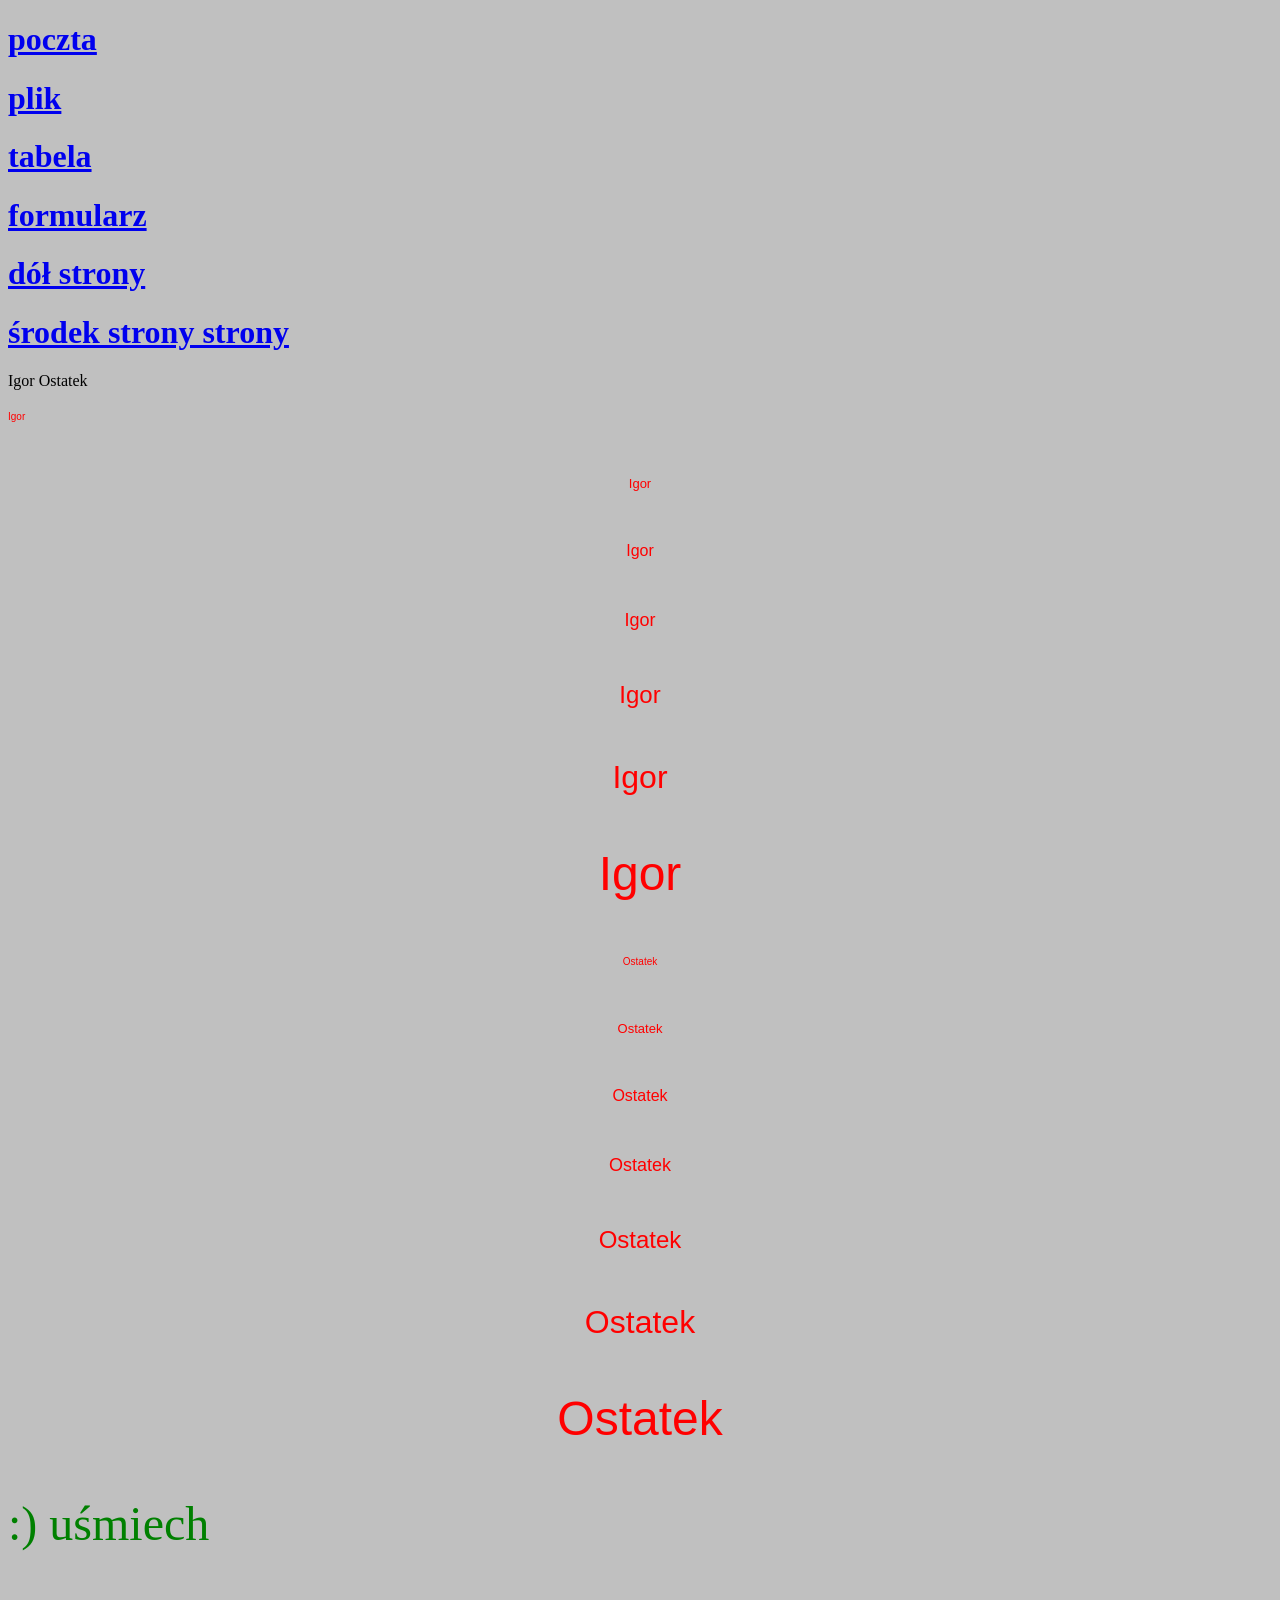
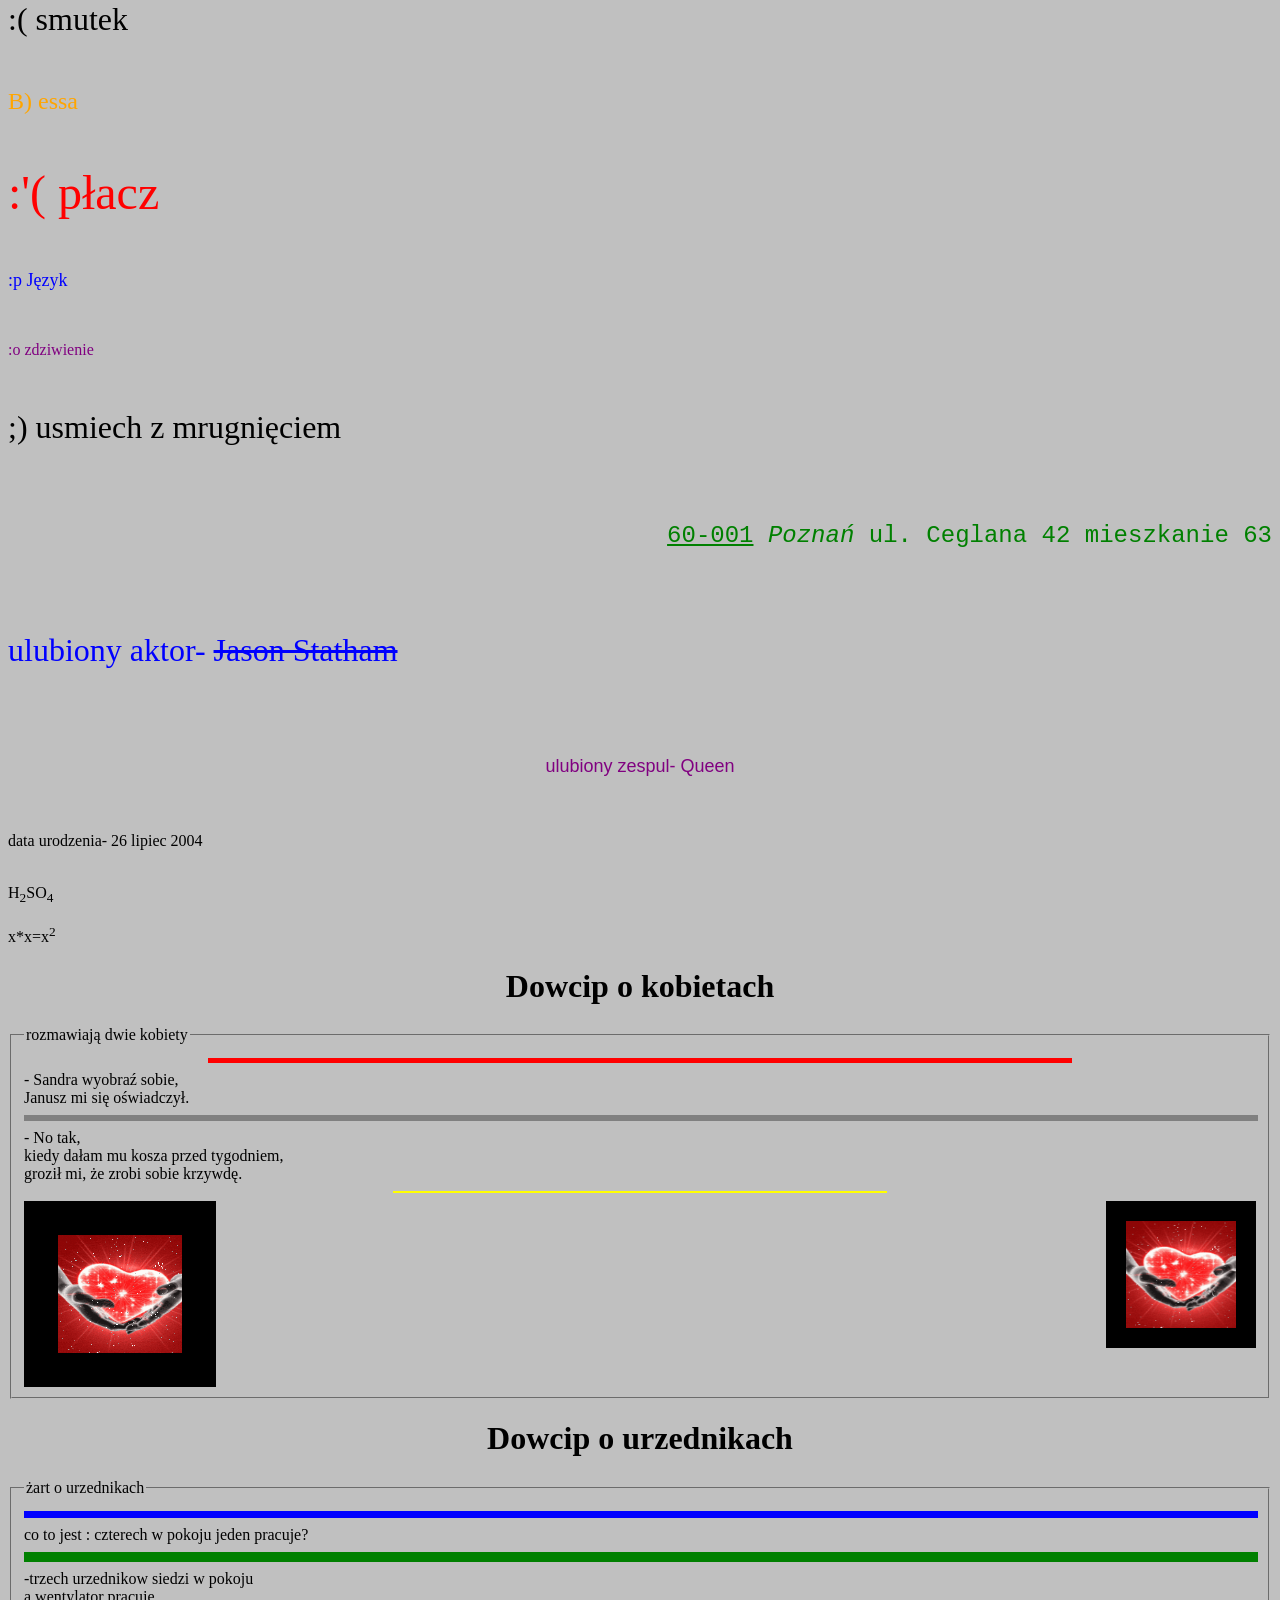
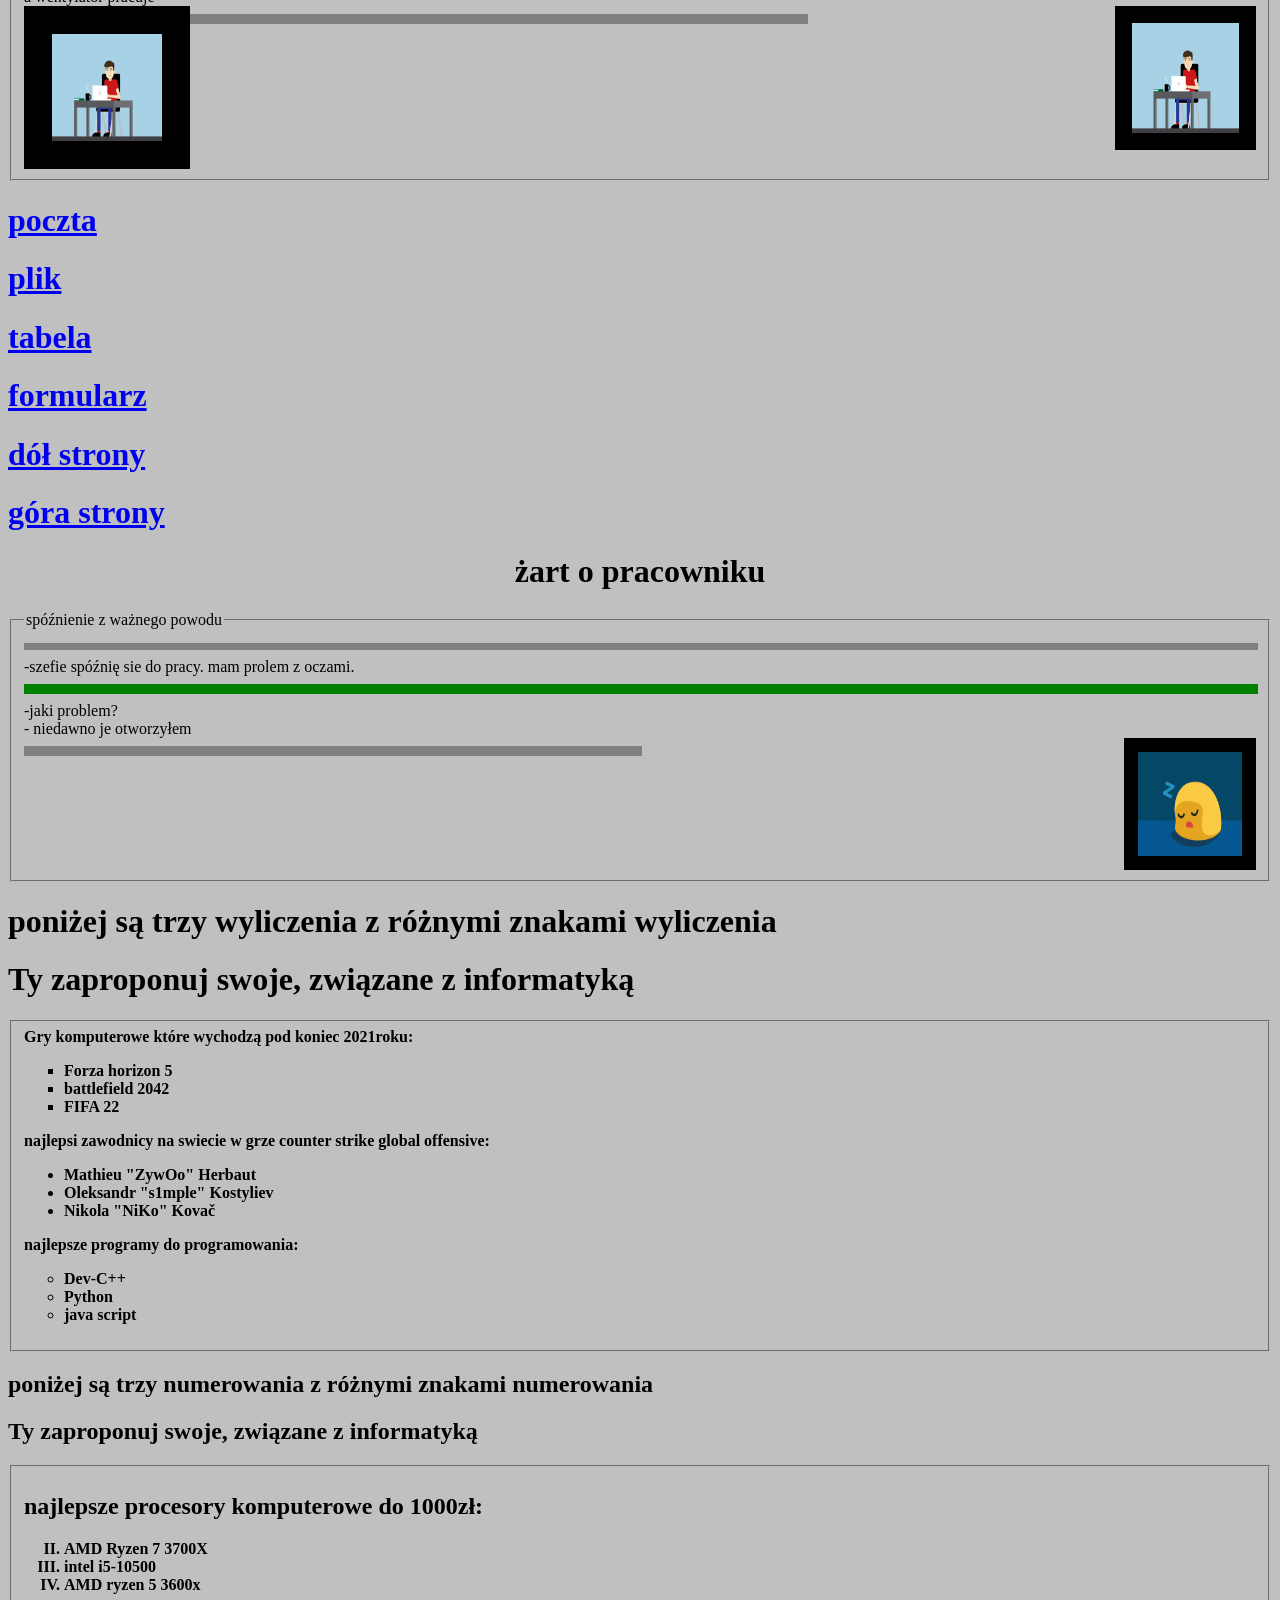
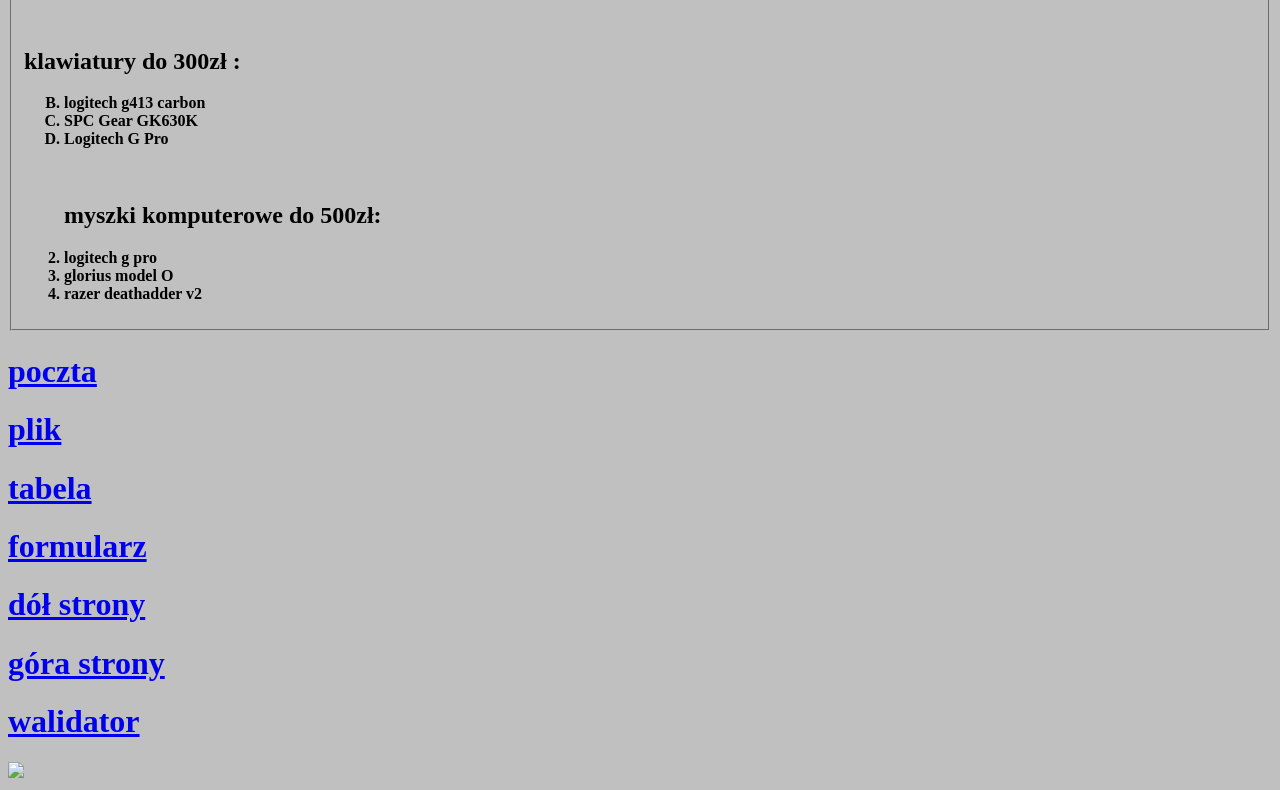
==== index.html @ 5c8c9cfa "Update index.html" ====
﻿<!DOCTYPE html>
	<html lang="pl-PL">
	<html>
		<head>
			<meta charset="utf-8">
			<title> Igor 	</title>
		</head>
	<body>
  <A NAME="góra_strony"></A>
		<h1><A HREF="pocztaostatek.html">poczta</h1>
		<h1><A HREF="plikostatek.html">plik</A></h1>
		<h1><A HREF="tabelaostatek.html">tabela</A></h1>
		<h1><A HREF="formularz ostatek.html">formularz</A></h1>
		<h1><A HREF="#dół_strony">dół strony</A></h1>
		<h1><A HREF="#środek_strony">środek strony strony</A></h1>
              
Igor Ostatek
<p align="middle "> <font color="red" size="1" face="Arial"> Igor    </font> </p> <br>
<p align="middle"> <font color="red" size="2" face="Arial"> Igor    </font> </p> <br>
<p align="middle"> <font color="red" size="3" face="Arial"> Igor    </font> </p> <br>
<p align="middle"> <font color="red" size="4" face="Arial"> Igor    </font> </p> <br>
<p align="middle"> <font color="red" size="5" face="Arial"> Igor    </font> </p> <br>
<p align="middle"> <font color="red" size="6" face="Arial"> Igor    </font> </p> <br>
<p align="middle"> <font color="red" size="7" face="Arial"> Igor    </font> </p> <br> 
<p align="middle"> <font color="red" size="1" face="Arial"> Ostatek  </font> </p> <br>
<p align="middle"> <font color="red" size="2" face="Arial"> Ostatek  </font> </p> <br>
<p align="middle"> <font color="red" size="3" face="Arial"> Ostatek  </font> </p> <br>
<p align="middle"> <font color="red" size="4" face="Arial"> Ostatek  </font> </p> <br>
<p align="middle"> <font color="red" size="5" face="Arial"> Ostatek  </font> </p> <br>
<p align="middle"> <font color="red" size="6" face="Arial"> Ostatek  </font> </p> <br>
<p align="middle"> <font color="red" size="7" face="Arial"> Ostatek  </font> </p> <br>
<p align="left"> <font color="green" size="7" face="Verdana"> :) uśmiech  </font> </p> <br>
<p align="left"> <font color="black" size="6" face="Courier New',"> :( smutek  </font> </p> <br>
<p align="left"> <font color="Orange" size="5" face="Bodoni MT Black"> B) essa   </font> </p> <br>
<p align="left"> <font color="red" size="7" face="Arnprior"> :'( płacz  </font> </p> <br>
<p align="left"> <font color="blue" size="4" face="Verdana"> :p Język  </font> </p> <br>
<p align="left"> <font color="purple" size="3" face="Arnprior"> :o zdziwienie   </font> </p> <br>
<p align="left"> <font color="black" size="6" face="Verdana"> ;) usmiech z  mrugnięciem    </font> </p> <br>

<br>
             <font size="5" color="green" face="Courier New"> <p align="right"><u> 60-001</u><i> Poznań</i>  ul. Ceglana 42  mieszkanie 63 </p> <br></font>
             <font color="blue" size="6" face="Verdana"> <p align="left">ulubiony aktor- <strike> Jason Statham </strike> </p><br></font>
             <font color="purple" size="4" face="Arial"><center><p>ulubiony zespul- Queen </p></center><br></font>
             <p align="left">data urodzenia- 26 lipiec 2004 </p><br>

             H<sub>2</sub>SO<sub>4</sub>
             <br><br>
             x*x=x<sup>2</sup>
<h1 ALIGN=middle >Dowcip o kobietach</h1>
<FIELDSET>
	<LEGEND>rozmawiają dwie kobiety</LEGEND>
	<HR SIZE=5 WIDTH=70% ALIGN=CENTER color=red>
	- Sandra wyobraź sobie,<br>
	Janusz mi się oświadczył. <br>
	<HR SIZE=6 WIDTH=100% ALIGN=CENTER NOSHADE>

	- No tak, <br>
	kiedy dałam mu kosza przed tygodniem, <br>	
	groził mi, że zrobi sobie krzywdę.<br>
	<HR SIZE=2 WIDTH=40% ALIGN=CENTER color=yellow>
	<IMG SRC="milosc-ruchomy-obrazek-0118.gif" ALIGN=left BORDER=34 WIDTH=124 HEIGHT=118 ALT="grafika-ostatek"> 
	<IMG SRC="milosc-ruchomy-obrazek-0118.gif" ALIGN=right BORDER=20 WIDTH=110 HEIGHT=107 ALT="grafika2-ostatek">
</FIELDSET>
     <body bgcolor="silver"></body>

<h1 ALIGN=middle >Dowcip o urzednikach </h1>
	<FIELDSET>
	<LEGEND>żart o urzednikach </LEGEND>
	<HR SIZE=7 WIDTH=100% ALIGN=right color=blue>
	 co to jest : czterech w pokoju jeden pracuje? <br>
	<HR SIZE=10 WIDTH=100% ALIGN=CENTER color=green>

	-trzech urzednikow siedzi w pokoju <br>
	a wentylator pracuje  <br>	
	<IMG SRC="QDyD.gif" ALIGN=left BORDER=28 WIDTH=110 HEIGHT=107 ALT="grafika3-ostatek"> 
	<IMG SRC="QDyD.gif" ALIGN=right BORDER=17 WIDTH=107 HEIGHT=110 ALT="grafika4-ostatek">
	<HR SIZE=10 WIDTH=50% ALIGN=left NOSHADE>
</FIELDSET>
<A NAME="środek_strony"></A>
		<h1><A HREF="pocztaostatek.html">poczta</h1>
		<h1><A HREF="plikostatek.html">plik</A></h1>
		<h1><A HREF="tabelaostatek.html">tabela</A></h1>
		<h1><A HREF="formularz ostatek.html">formularz</A></h1>
		<h1><A HREF="#dół_strony">dół strony</A></h1>
		<h1><A HREF="#góra_strony">góra strony</A></h1>
<h1 ALIGN=middle >żart o pracowniku  </h1>
	<FIELDSET>
	<LEGEND>spóźnienie z ważnego powodu </LEGEND>

	<HR SIZE=7 WIDTH=100% ALIGN=right color=grey>

	 -szefie spóźnię sie do pracy. mam prolem z oczami.<br>

	<HR SIZE=10 WIDTH=100% ALIGN=CENTER color=green>
	-jaki problem?</br>
	- niedawno je otworzyłem  <br>
		<IMG SRC="29e5ead4f680e0bcc0ea7c09c6f89841.gif" ALIGN=right BORDER=14 WIDTH=104 HEIGHT=104 ALT="grafika5-ostatek"> 
		
	
	<HR SIZE=10 WIDTH=50% ALIGN=left NOSHADE>
</FIELDSET>
     <body bgcolor="blue"></body>
	 
	 <h1> poniżej są trzy wyliczenia z różnymi znakami wyliczenia</h1>
<h1> Ty zaproponuj swoje, związane z informatyką</h1>
	<FIELDSET>
	<b>Gry komputerowe które wychodzą pod koniec 2021roku:<b>
	<ul type=square>
	<li>Forza horizon 5 
	<li>battlefield 2042
	<li>FIFA 22
	</ul>
	<b>najlepsi zawodnicy na swiecie w grze counter strike global offensive:<b>
	<ul type=disc>
	<li>Mathieu "ZywOo" Herbaut 
	<li>Oleksandr "s1mple" Kostyliev 
	<li>Nikola "NiKo" Kovač
	</ul>
	<b>najlepsze programy do programowania:</b>
	<ul type=circle>
	<li>Dev-C++</li>
	<li>Python</li>
	<li>java script</li>
	</ul>
	</FIELDSET>
	<h2> poniżej są trzy numerowania z różnymi znakami numerowania</h2>
	<h2> Ty zaproponuj swoje, związane z informatyką</h2>
	<FIELDSET>
        <h2>najlepsze procesory komputerowe do 1000zł:</h2>
	<OL TYPE=I START=2> 
	<LI>AMD Ryzen 7 3700X
	<LI>intel i5-10500
	<LI>AMD ryzen 5 3600x
 	</OL><br>
	 
	
	
	<h2>klawiatury do 300zł :</h2>
	<OL TYPE=A START=2> 
	<LI> logitech g413 carbon
	<LI> SPC Gear GK630K
	<LI> Logitech G Pro
 	</OL><br>
	  <OL TYPE=1 START=2> 
	
<h2>myszki komputerowe do 500zł:</h2>
	<li>logitech g pro </li>
	<li>glorius model O </li>
	<li>razer deathadder v2</li>
	</OL> 
	



<OL TYPE=1 START=3> 



	</FIELDSET>
<A NAME="dół_strony"></A>
		<h1><A HREF="pocztaostatek.html">poczta</h1>
		<h1><A HREF="plikostatek.html">plik</A></h1>
		<h1><A HREF="tabelaostatek.html">tabela</A></h1>
		<h1><A HREF="formularz ostatek.html">formularz</A></h1>
		<h1><A HREF="#środek_strony">dół strony</A></h1>
		<h1><A HREF="#góra_strony">góra strony</A></h1>
		<h1><A HREF="walidacja_ostatek.html">walidator</A></h1>
            <img src="html5.png"/>
	</body>
</html>
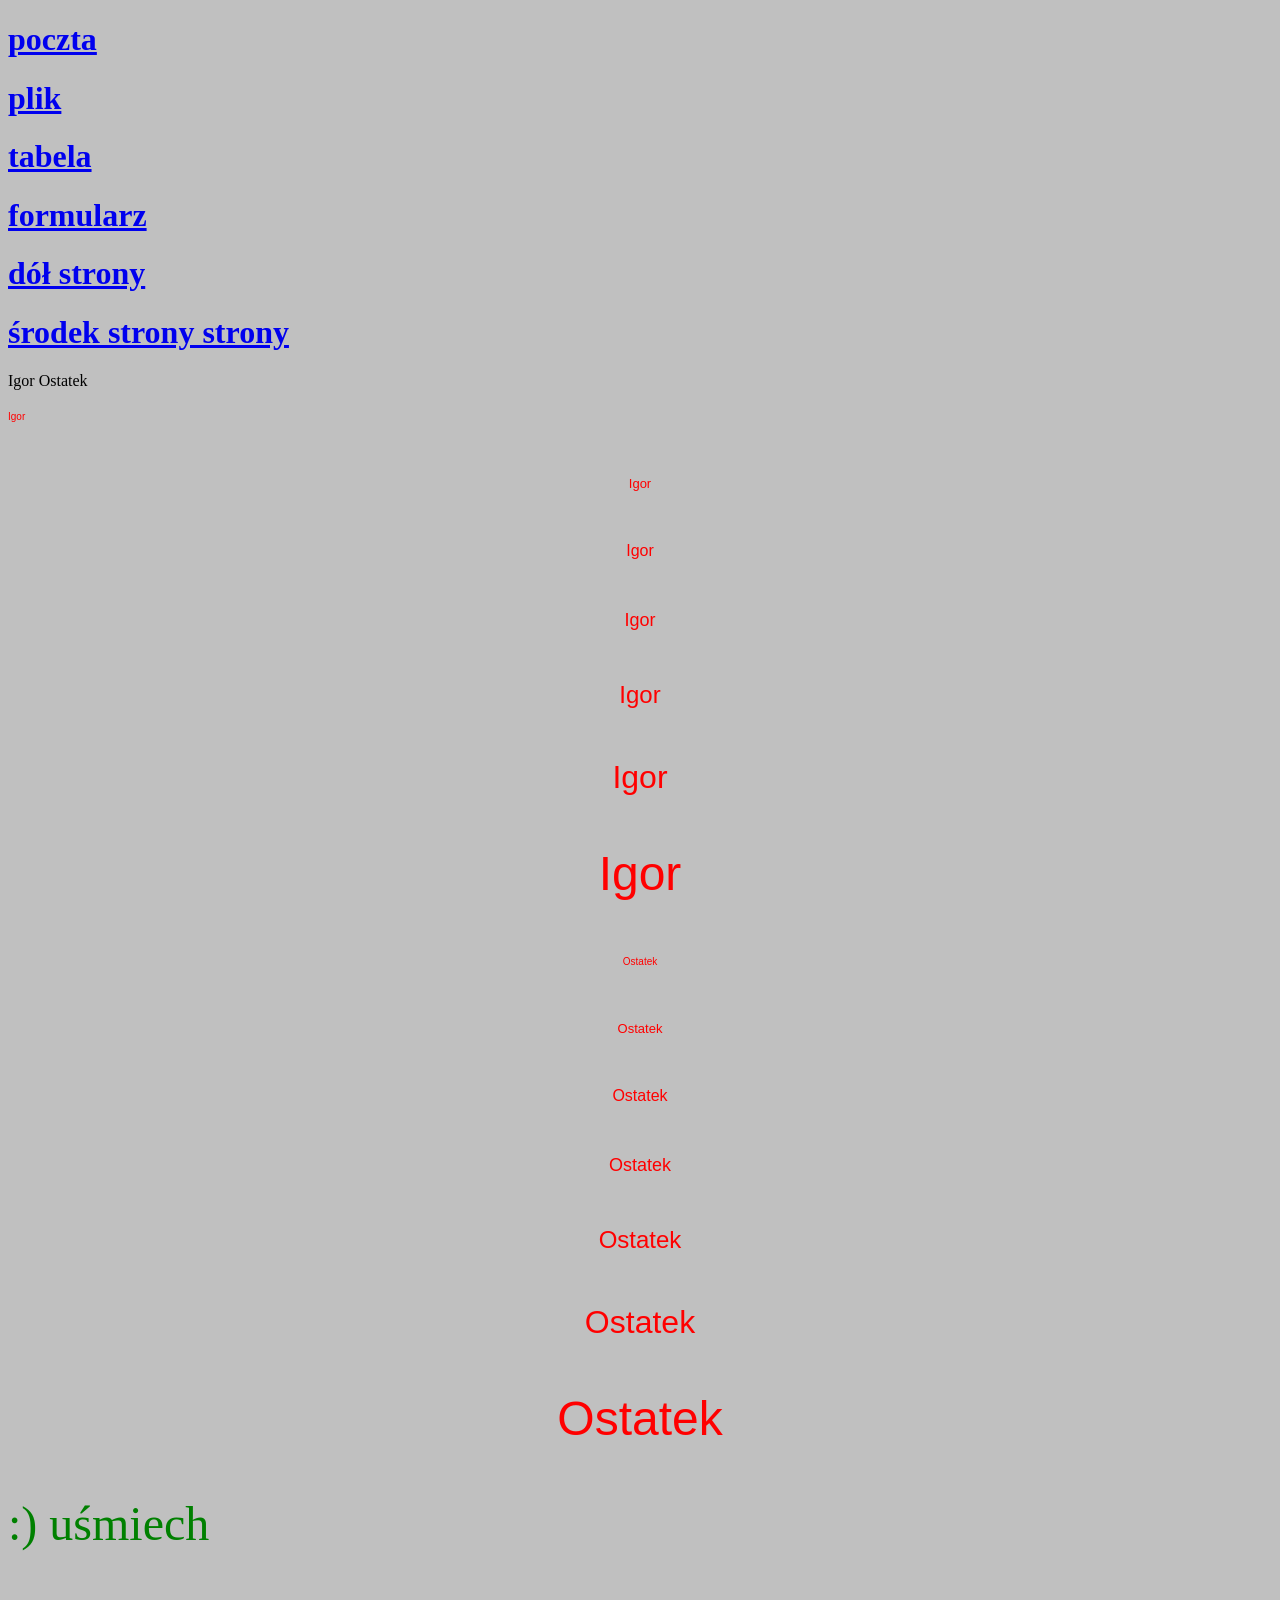
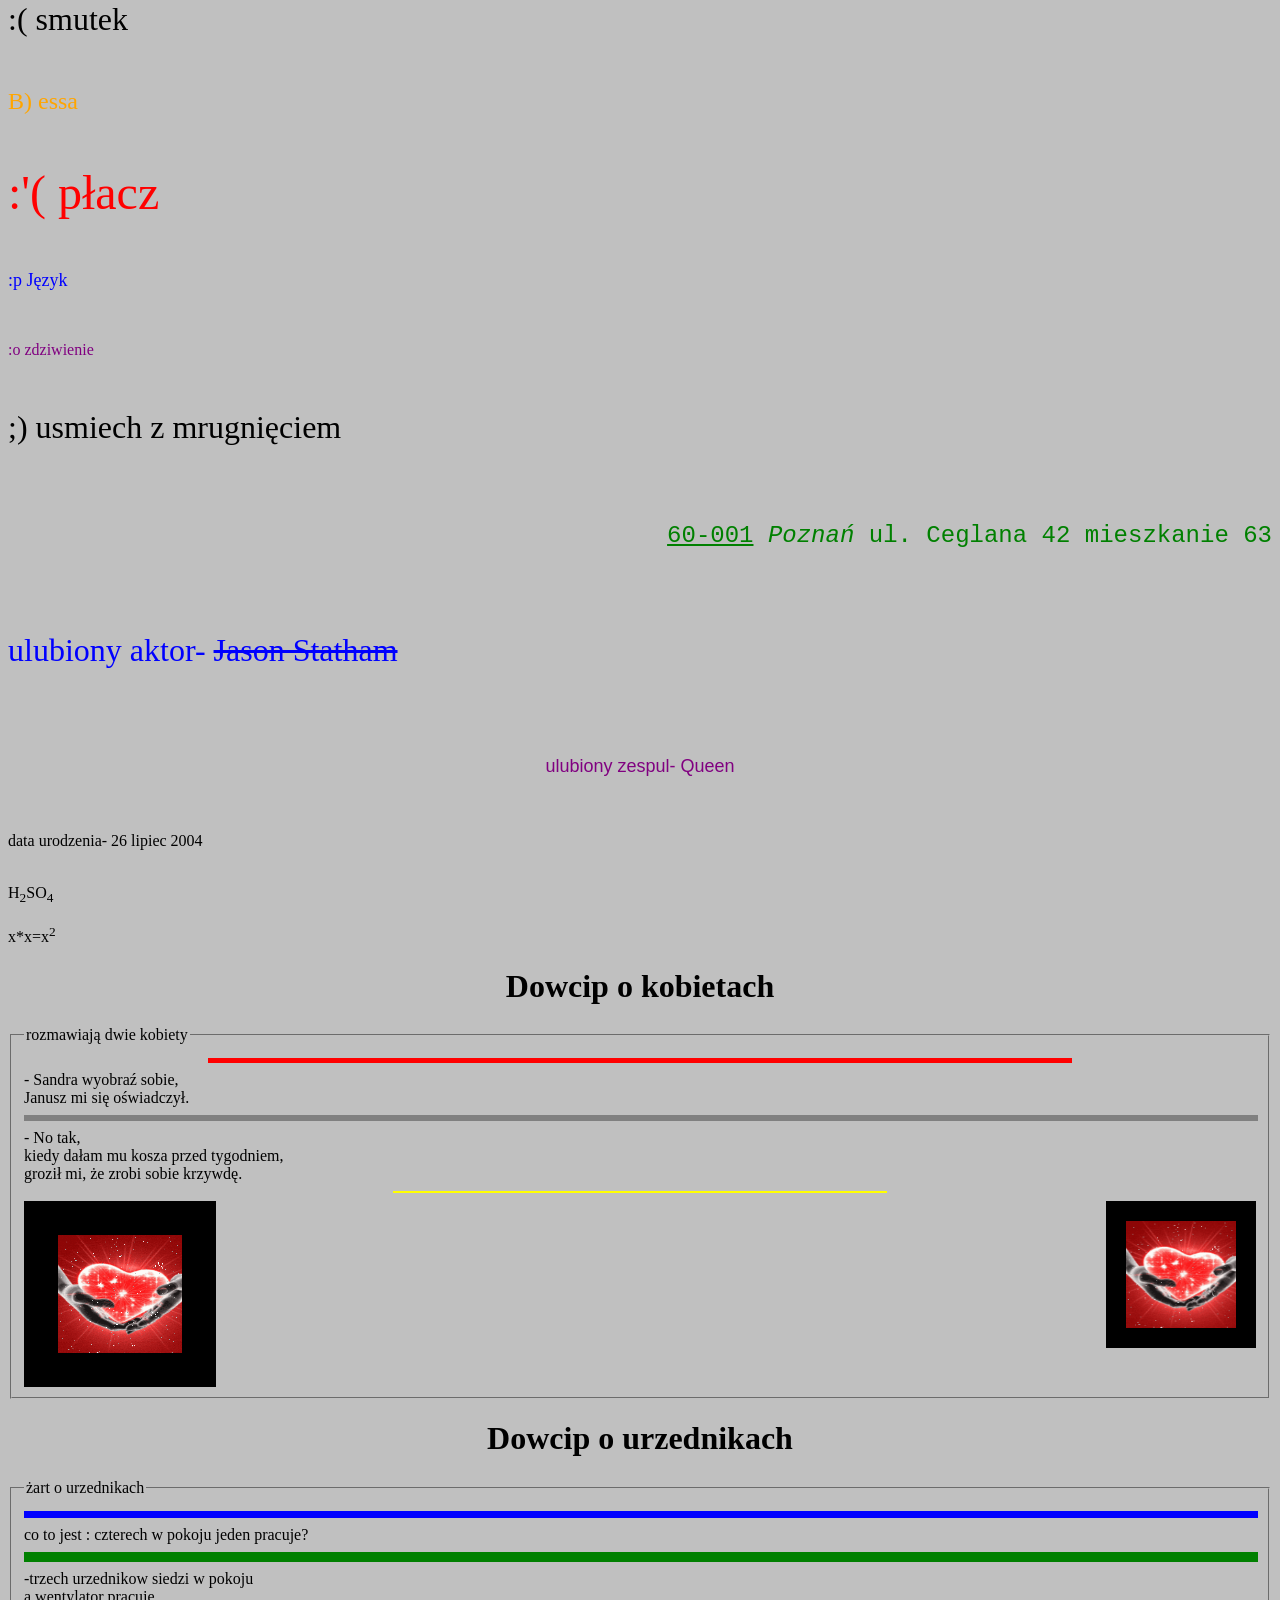
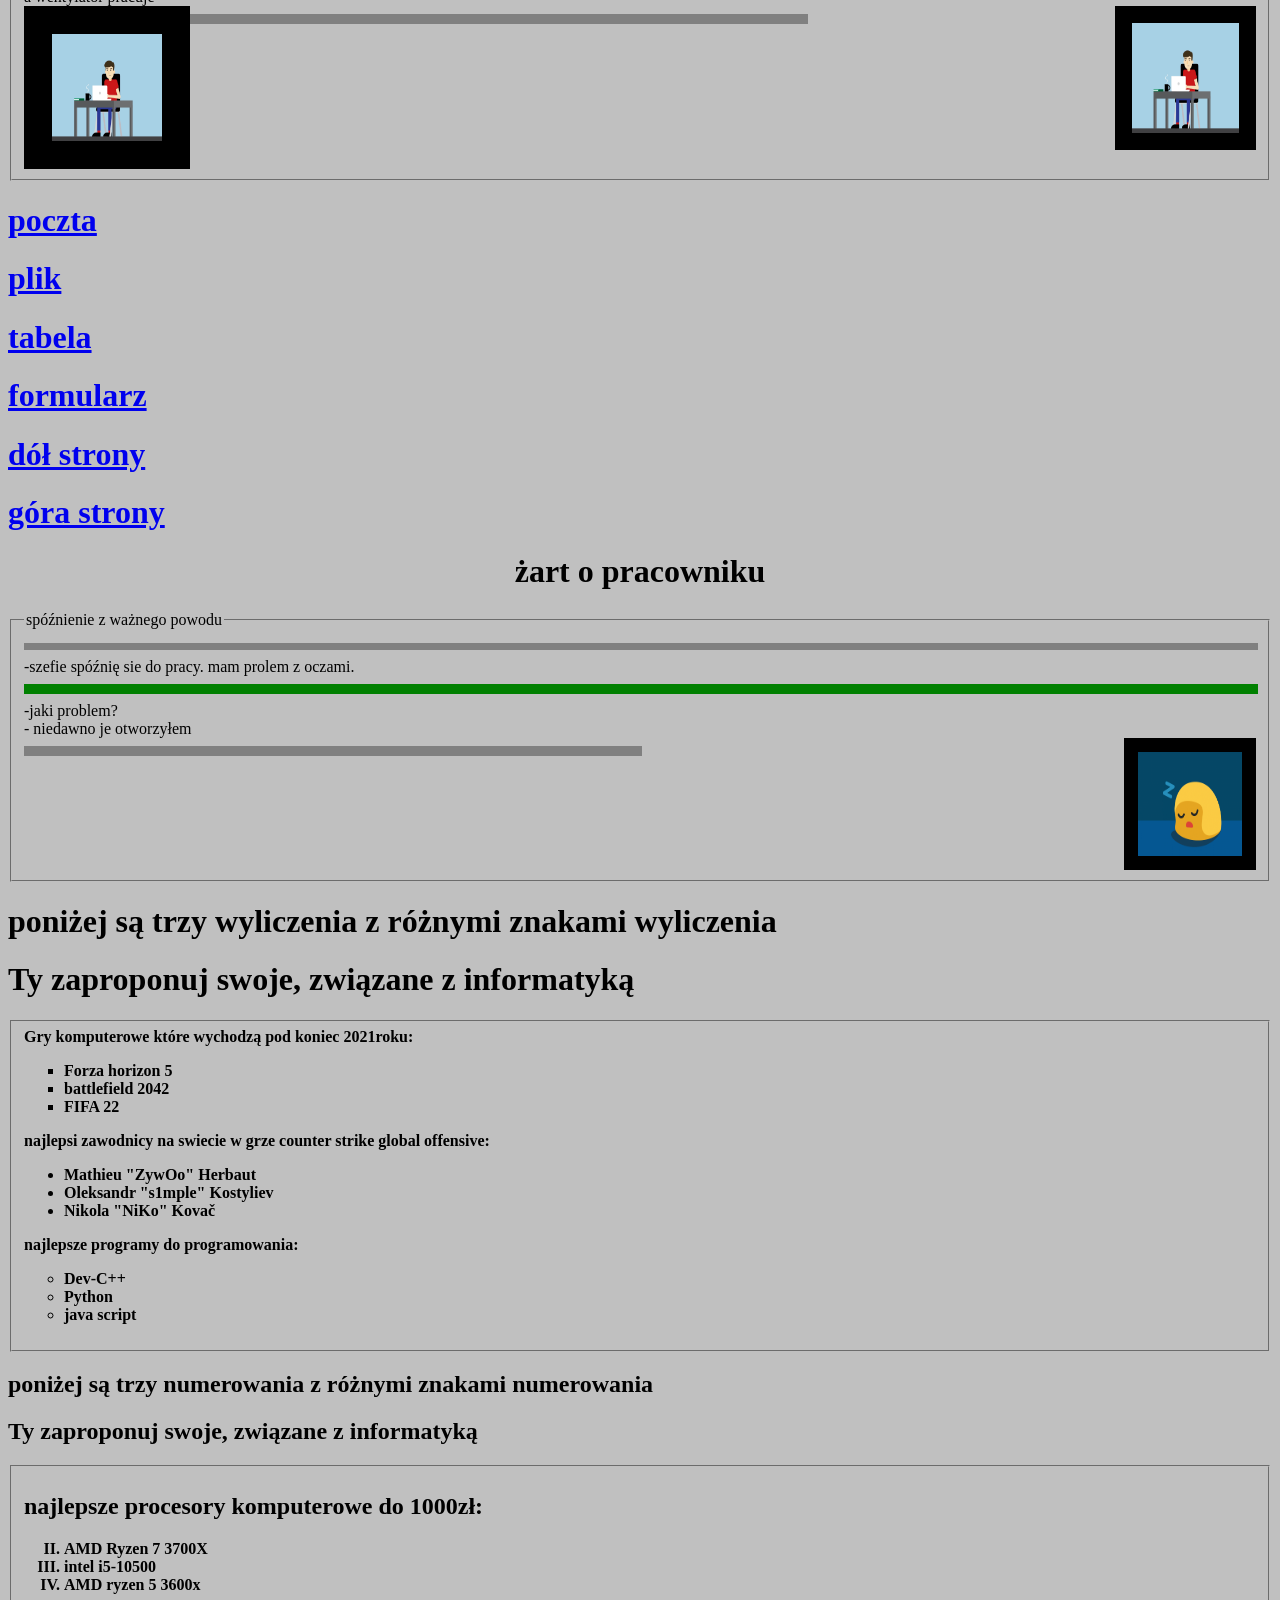
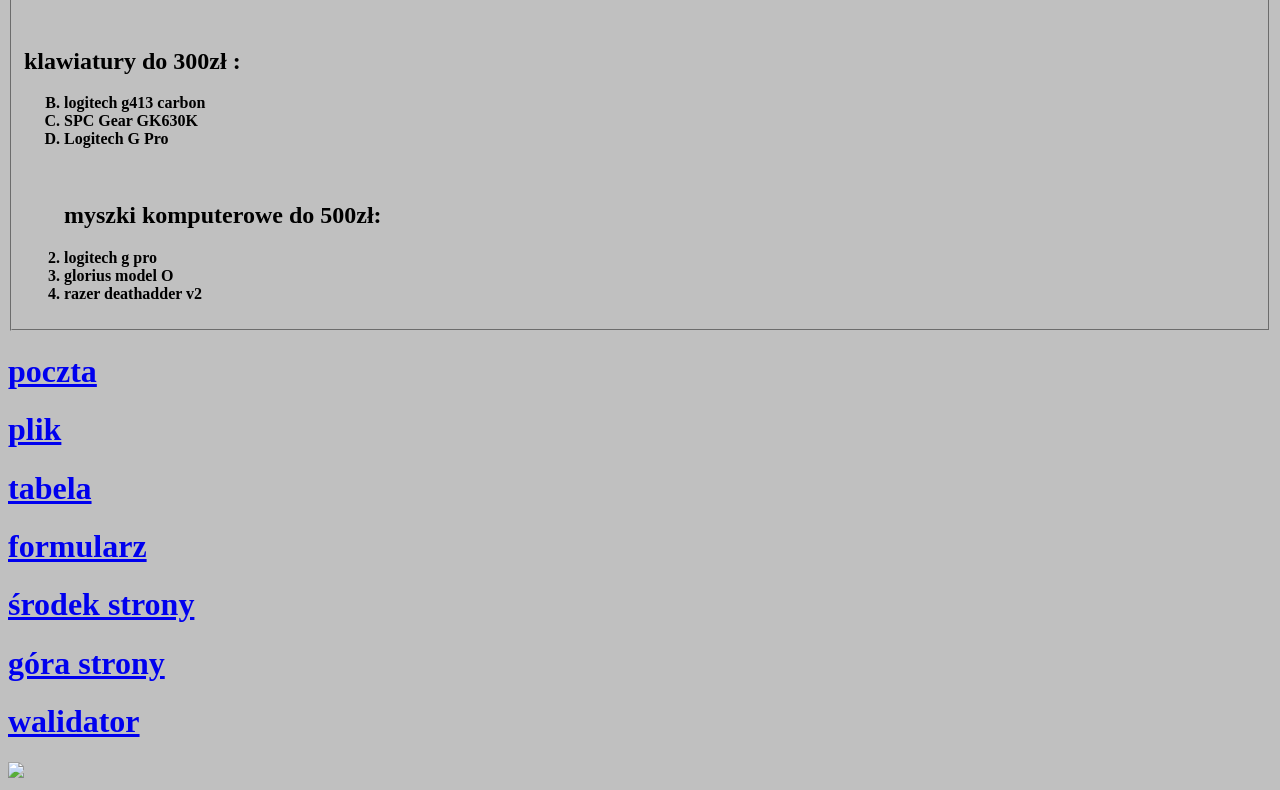
==== commit 19d2202c: "Add files via upload" ====
--- a/index.html
+++ b/index.html
@@ -162,9 +162,9 @@
 		<h1><A HREF="plikostatek.html">plik</A></h1>
 		<h1><A HREF="tabelaostatek.html">tabela</A></h1>
 		<h1><A HREF="formularz ostatek.html">formularz</A></h1>
-		<h1><A HREF="#środek_strony">dół strony</A></h1>
+		<h1><A HREF="#środek_strony">środek strony</A></h1>
 		<h1><A HREF="#góra_strony">góra strony</A></h1>
 		<h1><A HREF="walidacja_ostatek.html">walidator</A></h1>
             <img src="html5.png"/>
 	</body>
-</html>
+</html>
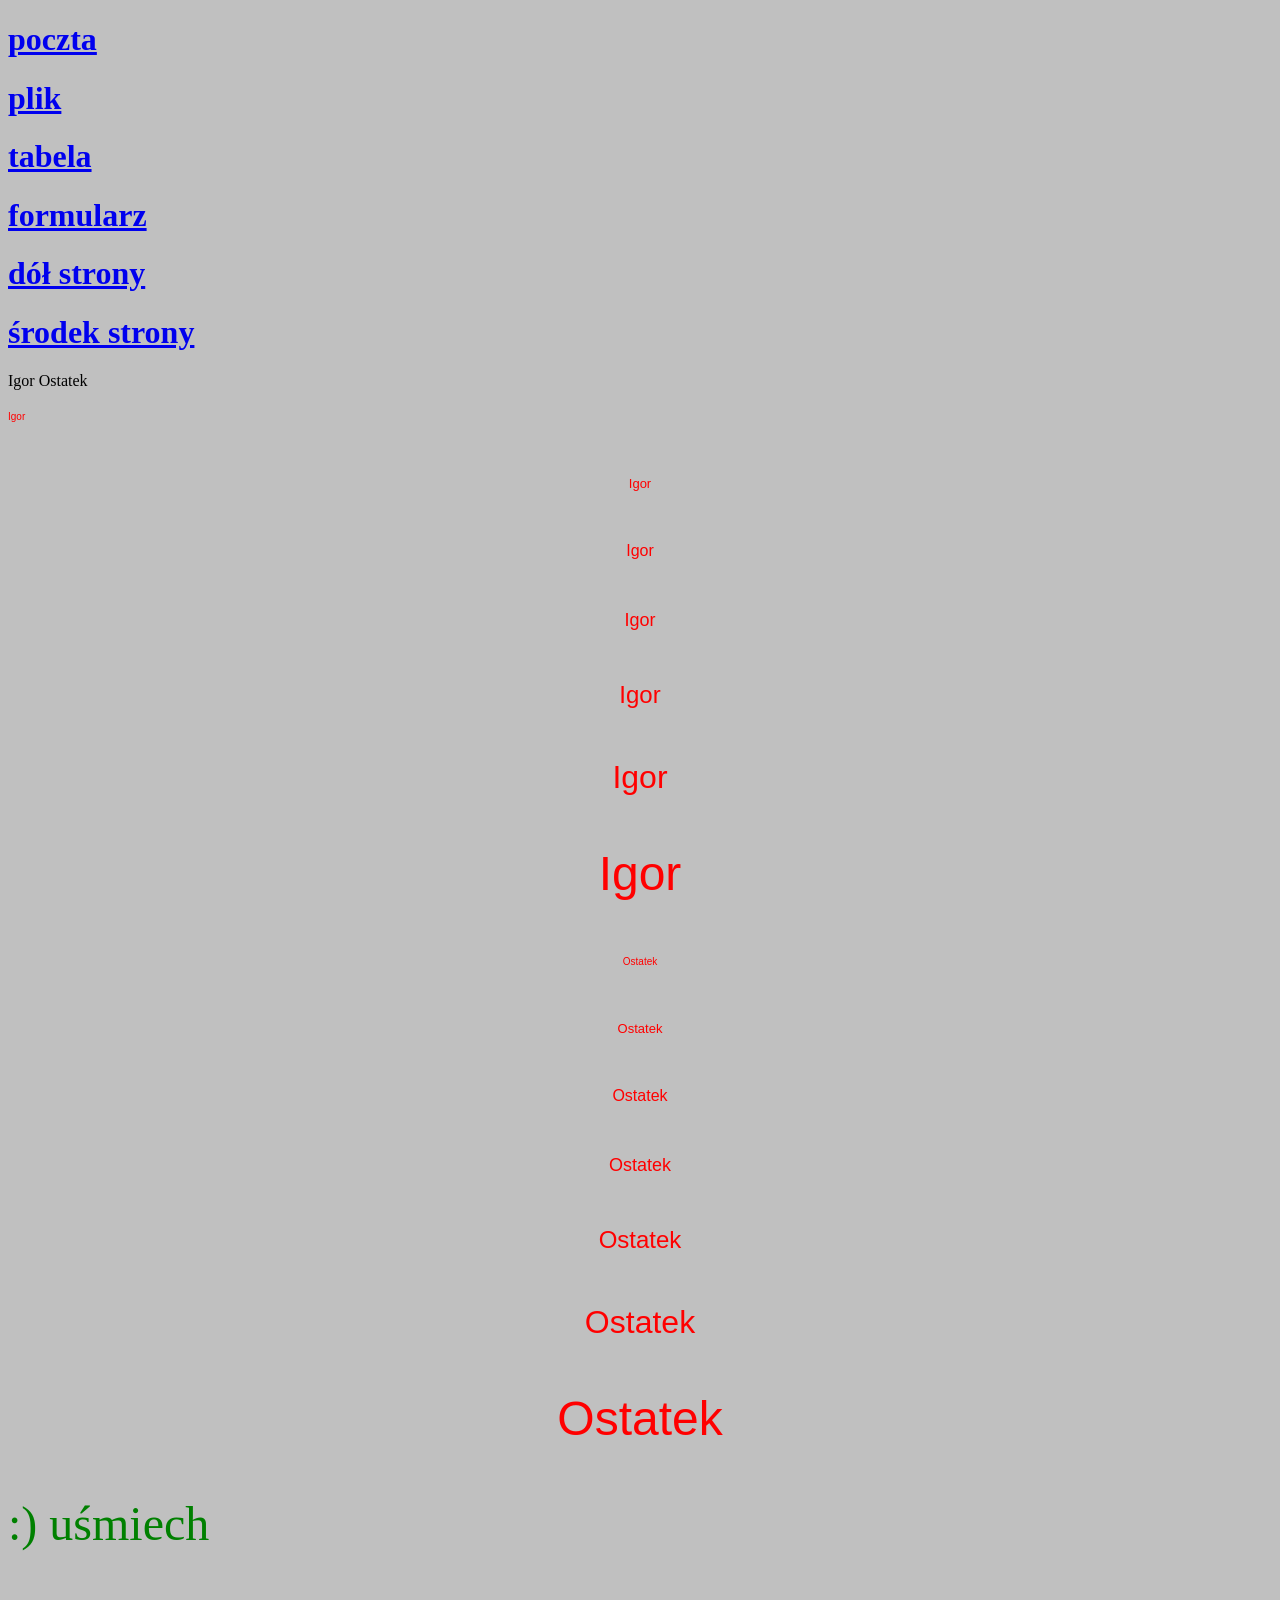
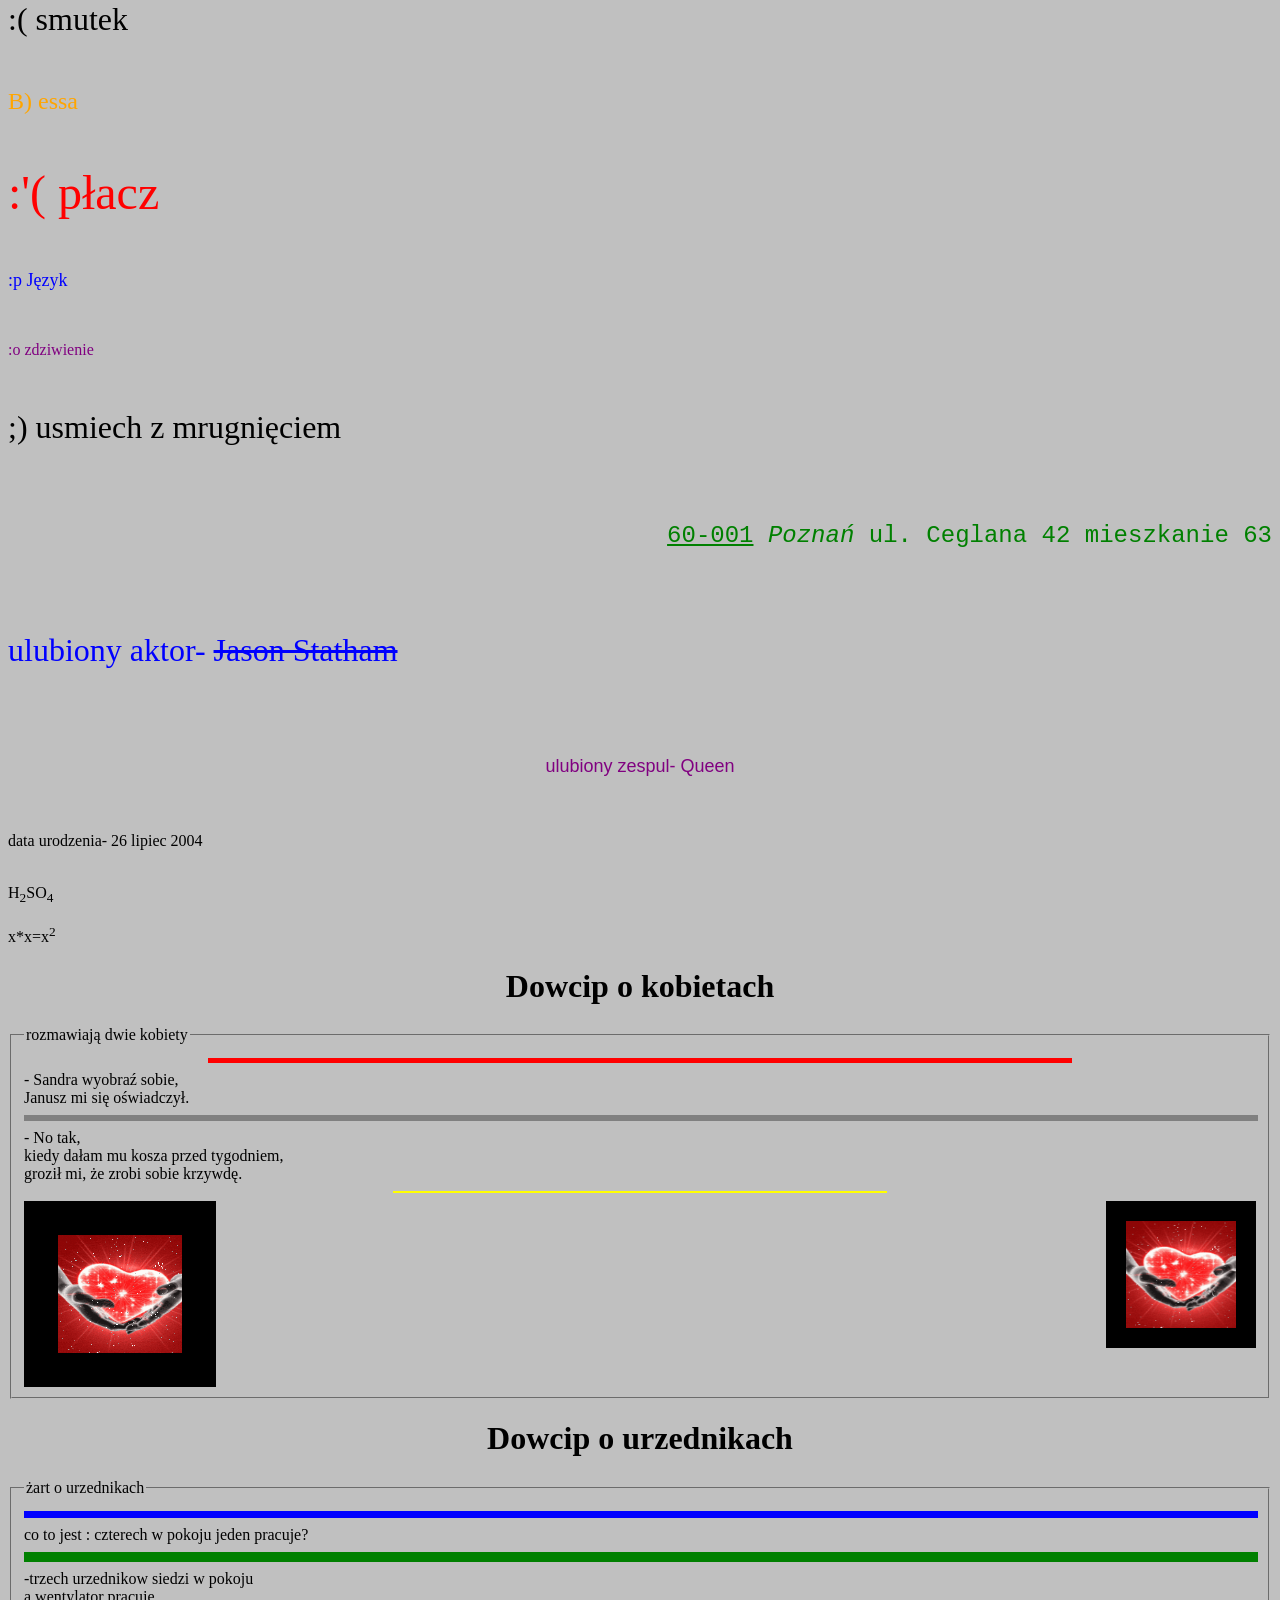
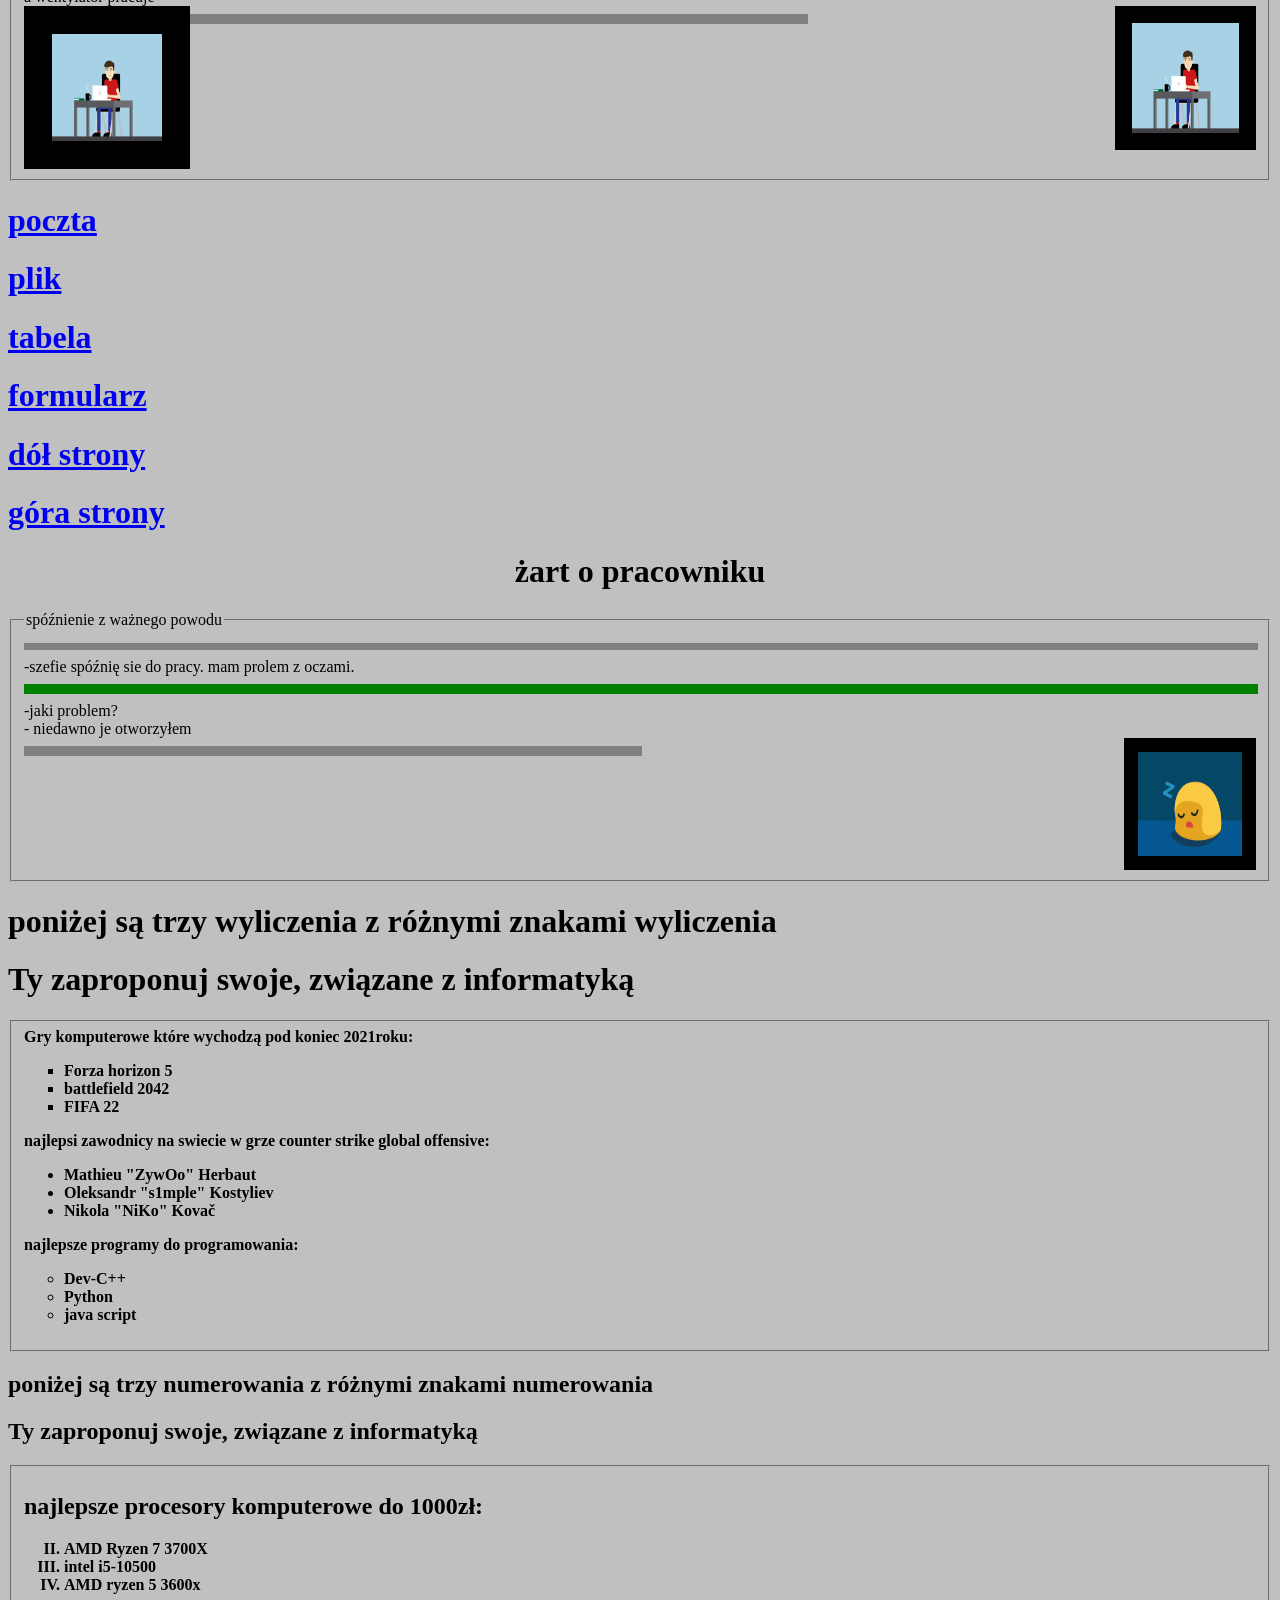
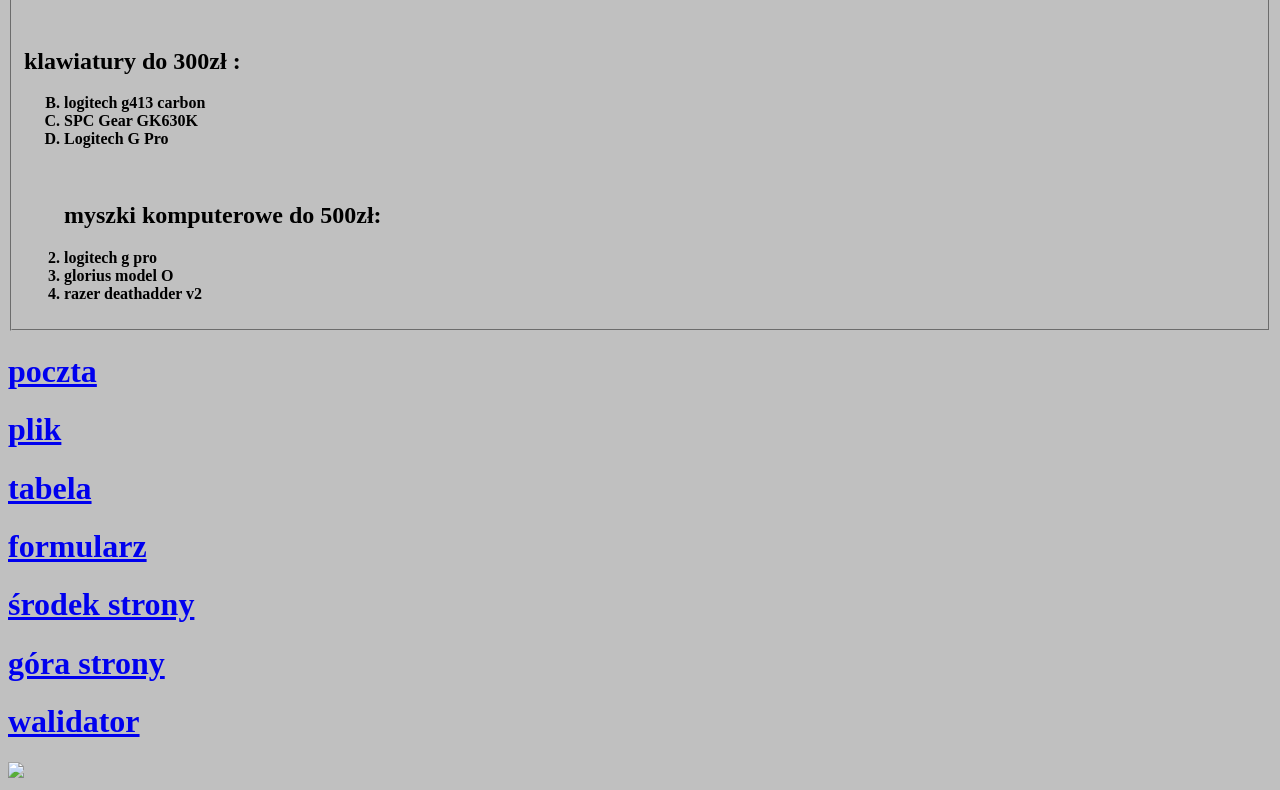
==== commit b6fce191: "Add files via upload" ====
--- a/index.html
+++ b/index.html
@@ -12,7 +12,7 @@
 		<h1><A HREF="tabelaostatek.html">tabela</A></h1>
 		<h1><A HREF="formularz ostatek.html">formularz</A></h1>
 		<h1><A HREF="#dół_strony">dół strony</A></h1>
-		<h1><A HREF="#środek_strony">środek strony strony</A></h1>
+		<h1><A HREF="#środek_strony">środek strony</A></h1>
               
 Igor Ostatek
 <p align="middle "> <font color="red" size="1" face="Arial"> Igor    </font> </p> <br>
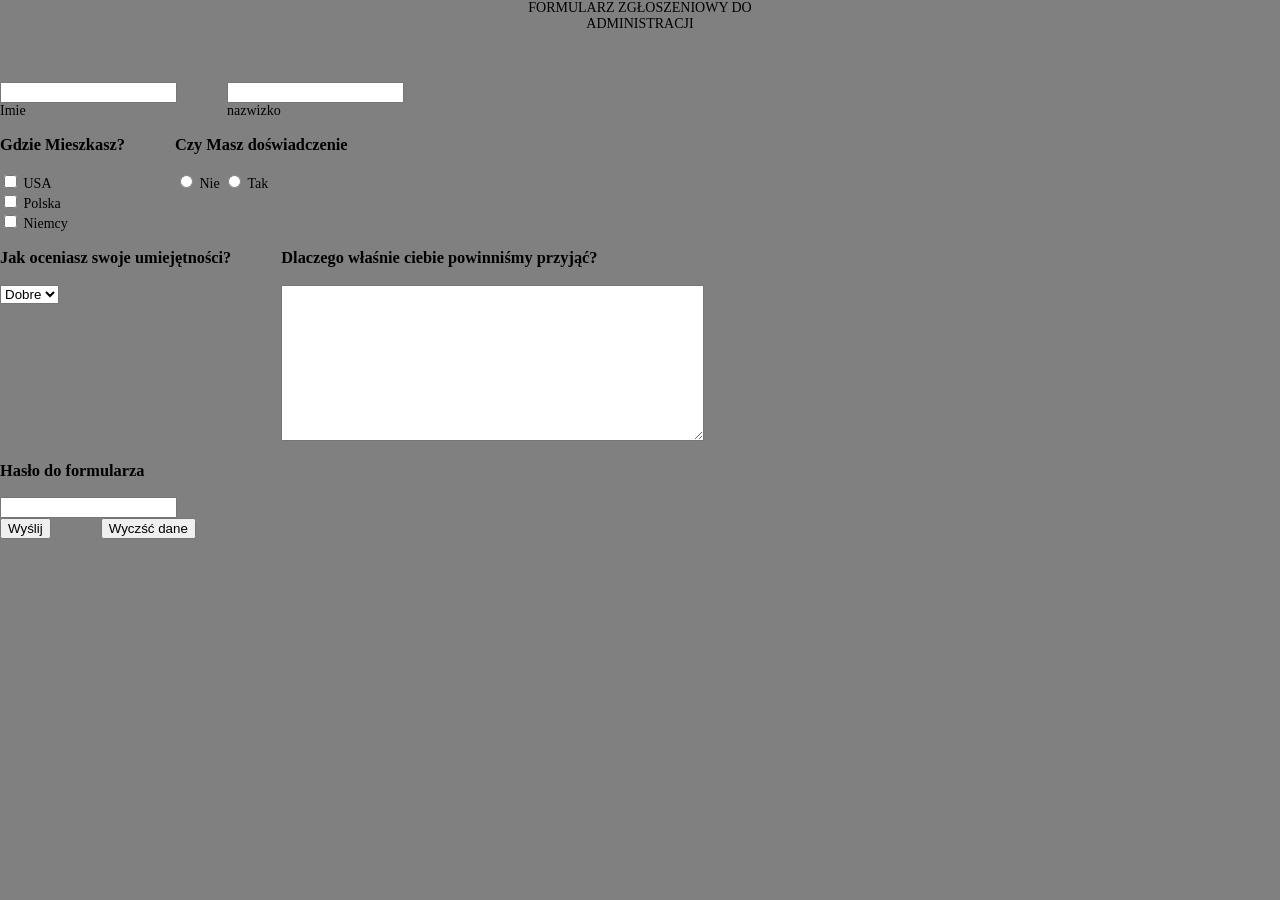
==== commit be47e028: "Add files via upload" ====
--- a/index.html
+++ b/index.html
@@ -1,170 +1,83 @@
-﻿<!DOCTYPE html>
-	<html lang="pl-PL">
-	<html>
-		<head>
-			<meta charset="utf-8">
-			<title> Igor 	</title>
-		</head>
-	<body>
-  <A NAME="góra_strony"></A>
-		<h1><A HREF="pocztaostatek.html">poczta</h1>
-		<h1><A HREF="plikostatek.html">plik</A></h1>
-		<h1><A HREF="tabelaostatek.html">tabela</A></h1>
-		<h1><A HREF="formularz ostatek.html">formularz</A></h1>
-		<h1><A HREF="#dół_strony">dół strony</A></h1>
-		<h1><A HREF="#środek_strony">środek strony</A></h1>
-              
-Igor Ostatek
-<p align="middle "> <font color="red" size="1" face="Arial"> Igor    </font> </p> <br>
-<p align="middle"> <font color="red" size="2" face="Arial"> Igor    </font> </p> <br>
-<p align="middle"> <font color="red" size="3" face="Arial"> Igor    </font> </p> <br>
-<p align="middle"> <font color="red" size="4" face="Arial"> Igor    </font> </p> <br>
-<p align="middle"> <font color="red" size="5" face="Arial"> Igor    </font> </p> <br>
-<p align="middle"> <font color="red" size="6" face="Arial"> Igor    </font> </p> <br>
-<p align="middle"> <font color="red" size="7" face="Arial"> Igor    </font> </p> <br> 
-<p align="middle"> <font color="red" size="1" face="Arial"> Ostatek  </font> </p> <br>
-<p align="middle"> <font color="red" size="2" face="Arial"> Ostatek  </font> </p> <br>
-<p align="middle"> <font color="red" size="3" face="Arial"> Ostatek  </font> </p> <br>
-<p align="middle"> <font color="red" size="4" face="Arial"> Ostatek  </font> </p> <br>
-<p align="middle"> <font color="red" size="5" face="Arial"> Ostatek  </font> </p> <br>
-<p align="middle"> <font color="red" size="6" face="Arial"> Ostatek  </font> </p> <br>
-<p align="middle"> <font color="red" size="7" face="Arial"> Ostatek  </font> </p> <br>
-<p align="left"> <font color="green" size="7" face="Verdana"> :) uśmiech  </font> </p> <br>
-<p align="left"> <font color="black" size="6" face="Courier New',"> :( smutek  </font> </p> <br>
-<p align="left"> <font color="Orange" size="5" face="Bodoni MT Black"> B) essa   </font> </p> <br>
-<p align="left"> <font color="red" size="7" face="Arnprior"> :'( płacz  </font> </p> <br>
-<p align="left"> <font color="blue" size="4" face="Verdana"> :p Język  </font> </p> <br>
-<p align="left"> <font color="purple" size="3" face="Arnprior"> :o zdziwienie   </font> </p> <br>
-<p align="left"> <font color="black" size="6" face="Verdana"> ;) usmiech z  mrugnięciem    </font> </p> <br>
+<!DOCTYPE html>
+<html lang="en">
 
-<br>
-             <font size="5" color="green" face="Courier New"> <p align="right"><u> 60-001</u><i> Poznań</i>  ul. Ceglana 42  mieszkanie 63 </p> <br></font>
-             <font color="blue" size="6" face="Verdana"> <p align="left">ulubiony aktor- <strike> Jason Statham </strike> </p><br></font>
-             <font color="purple" size="4" face="Arial"><center><p>ulubiony zespul- Queen </p></center><br></font>
-             <p align="left">data urodzenia- 26 lipiec 2004 </p><br>
+<head>
+    <meta charset="UTF-8">
+    <meta http-equiv="X-UA-Compatible" content="IE=edge">
+    <meta name="viewport" content="width=device-width, initial-scale=1.0">
+    <title>Document</title>
+    <link rel="stylesheet" href="style.css" type="text/css" />
+</head>
 
-             H<sub>2</sub>SO<sub>4</sub>
-             <br><br>
-             x*x=x<sup>2</sup>
-<h1 ALIGN=middle >Dowcip o kobietach</h1>
-<FIELDSET>
-	<LEGEND>rozmawiają dwie kobiety</LEGEND>
-	<HR SIZE=5 WIDTH=70% ALIGN=CENTER color=red>
-	- Sandra wyobraź sobie,<br>
-	Janusz mi się oświadczył. <br>
-	<HR SIZE=6 WIDTH=100% ALIGN=CENTER NOSHADE>
+<body>
+    <from method="post">
+        <div id="logo">
+            FORMULARZ ZGŁOSZENIOWY DO <br/> ADMINISTRACJI
+            <br/>
+        </div>
+        <div id="imie">
 
-	- No tak, <br>
-	kiedy dałam mu kosza przed tygodniem, <br>	
-	groził mi, że zrobi sobie krzywdę.<br>
-	<HR SIZE=2 WIDTH=40% ALIGN=CENTER color=yellow>
-	<IMG SRC="milosc-ruchomy-obrazek-0118.gif" ALIGN=left BORDER=34 WIDTH=124 HEIGHT=118 ALT="grafika-ostatek"> 
-	<IMG SRC="milosc-ruchomy-obrazek-0118.gif" ALIGN=right BORDER=20 WIDTH=110 HEIGHT=107 ALT="grafika2-ostatek">
-</FIELDSET>
-     <body bgcolor="silver"></body>
+            <input type="text" />
+            <br/> Imie
 
-<h1 ALIGN=middle >Dowcip o urzednikach </h1>
-	<FIELDSET>
-	<LEGEND>żart o urzednikach </LEGEND>
-	<HR SIZE=7 WIDTH=100% ALIGN=right color=blue>
-	 co to jest : czterech w pokoju jeden pracuje? <br>
-	<HR SIZE=10 WIDTH=100% ALIGN=CENTER color=green>
+        </div>
+        <div id="nazwisko">
 
-	-trzech urzednikow siedzi w pokoju <br>
-	a wentylator pracuje  <br>	
-	<IMG SRC="QDyD.gif" ALIGN=left BORDER=28 WIDTH=110 HEIGHT=107 ALT="grafika3-ostatek"> 
-	<IMG SRC="QDyD.gif" ALIGN=right BORDER=17 WIDTH=107 HEIGHT=110 ALT="grafika4-ostatek">
-	<HR SIZE=10 WIDTH=50% ALIGN=left NOSHADE>
-</FIELDSET>
-<A NAME="środek_strony"></A>
-		<h1><A HREF="pocztaostatek.html">poczta</h1>
-		<h1><A HREF="plikostatek.html">plik</A></h1>
-		<h1><A HREF="tabelaostatek.html">tabela</A></h1>
-		<h1><A HREF="formularz ostatek.html">formularz</A></h1>
-		<h1><A HREF="#dół_strony">dół strony</A></h1>
-		<h1><A HREF="#góra_strony">góra strony</A></h1>
-<h1 ALIGN=middle >żart o pracowniku  </h1>
-	<FIELDSET>
-	<LEGEND>spóźnienie z ważnego powodu </LEGEND>
+            <input type="text" />
+            <br/> nazwizko
 
-	<HR SIZE=7 WIDTH=100% ALIGN=right color=grey>
+        </div>
+        <div style="clear:both"></div>
+        <div id="mieszkanie">
+            <h3>Gdzie Mieszkasz?</h3>
 
-	 -szefie spóźnię sie do pracy. mam prolem z oczami.<br>
+            <input type="checkbox" /> USA<br/>
+            <input type="checkbox" /> Polska<br/>
+            <input type="checkbox" /> Niemcy
+        
 
-	<HR SIZE=10 WIDTH=100% ALIGN=CENTER color=green>
-	-jaki problem?</br>
-	- niedawno je otworzyłem  <br>
-		<IMG SRC="29e5ead4f680e0bcc0ea7c09c6f89841.gif" ALIGN=right BORDER=14 WIDTH=104 HEIGHT=104 ALT="grafika5-ostatek"> 
-		
-	
-	<HR SIZE=10 WIDTH=50% ALIGN=left NOSHADE>
-</FIELDSET>
-     <body bgcolor="blue"></body>
-	 
-	 <h1> poniżej są trzy wyliczenia z różnymi znakami wyliczenia</h1>
-<h1> Ty zaproponuj swoje, związane z informatyką</h1>
-	<FIELDSET>
-	<b>Gry komputerowe które wychodzą pod koniec 2021roku:<b>
-	<ul type=square>
-	<li>Forza horizon 5 
-	<li>battlefield 2042
-	<li>FIFA 22
-	</ul>
-	<b>najlepsi zawodnicy na swiecie w grze counter strike global offensive:<b>
-	<ul type=disc>
-	<li>Mathieu "ZywOo" Herbaut 
-	<li>Oleksandr "s1mple" Kostyliev 
-	<li>Nikola "NiKo" Kovač
-	</ul>
-	<b>najlepsze programy do programowania:</b>
-	<ul type=circle>
-	<li>Dev-C++</li>
-	<li>Python</li>
-	<li>java script</li>
-	</ul>
-	</FIELDSET>
-	<h2> poniżej są trzy numerowania z różnymi znakami numerowania</h2>
-	<h2> Ty zaproponuj swoje, związane z informatyką</h2>
-	<FIELDSET>
-        <h2>najlepsze procesory komputerowe do 1000zł:</h2>
-	<OL TYPE=I START=2> 
-	<LI>AMD Ryzen 7 3700X
-	<LI>intel i5-10500
-	<LI>AMD ryzen 5 3600x
- 	</OL><br>
-	 
-	
-	
-	<h2>klawiatury do 300zł :</h2>
-	<OL TYPE=A START=2> 
-	<LI> logitech g413 carbon
-	<LI> SPC Gear GK630K
-	<LI> Logitech G Pro
- 	</OL><br>
-	  <OL TYPE=1 START=2> 
-	
-<h2>myszki komputerowe do 500zł:</h2>
-	<li>logitech g pro </li>
-	<li>glorius model O </li>
-	<li>razer deathadder v2</li>
-	</OL> 
-	
+        </div>
+        <div id="dos">
+            <h3>Czy Masz doświadczenie</h3>
 
+            <input type="radio" name="dos" value="Kobieta"> Nie
+            <input type="radio" name="dos" value="Mężczyzna"> Tak
 
+        </div>
+        <div style="clear:both"></div>
+        <div id="um">
+            <h3>Jak oceniasz swoje umiejętności?</h3>
 
-<OL TYPE=1 START=3> 
+            <select name="um">
+                <option selected>Dobre</option>
+                <option>Słabe</option>
+            </select>
 
+        </div>
+        <div id=dl>
+            <h3>Dlaczego właśnie ciebie powinniśmy przyjąć?</h3>
 
+            <textarea name="Komentarz" cols="50" rows="10"></textarea>
 
-	</FIELDSET>
-<A NAME="dół_strony"></A>
-		<h1><A HREF="pocztaostatek.html">poczta</h1>
-		<h1><A HREF="plikostatek.html">plik</A></h1>
-		<h1><A HREF="tabelaostatek.html">tabela</A></h1>
-		<h1><A HREF="formularz ostatek.html">formularz</A></h1>
-		<h1><A HREF="#środek_strony">środek strony</A></h1>
-		<h1><A HREF="#góra_strony">góra strony</A></h1>
-		<h1><A HREF="walidacja_ostatek.html">walidator</A></h1>
-            <img src="html5.png"/>
-	</body>
+        </div>
+        <div style="clear:both"></div>
+        <div id="haslo">
+            <h3>Hasło do formularza</h3>
+
+            <input type="password" />
+
+        </div>
+        <div id="przy">
+
+            <input type="submit" value="Wyślij"><br/>
+
+        </div>
+        <div id="przy2">
+
+            <input type="reset" value="Wyczść dane">
+
+        </div>
+    </from>
+</body>
+
 </html>
--- a/style.css
+++ b/style.css
@@ -0,0 +1,42 @@
+body {
+    margin: 0;
+    background-color: grey;
+    font-size: 14px;
+}
+
+#imie {
+    margin-right: 50px;
+    float: left;
+}
+
+#logo {
+    margin-bottom: 50px;
+    text-align: center;
+}
+
+#mieszkanie {
+    float: left;
+    margin-right: 50px;
+}
+
+#dos {
+    float: left;
+}
+
+#um {
+    float: left;
+    margin-right: 50px;
+}
+
+#dl {
+    float: left;
+}
+
+#przy {
+    float: left;
+    margin-right: 50px;
+}
+
+#przy2 {
+    float: left;
+}
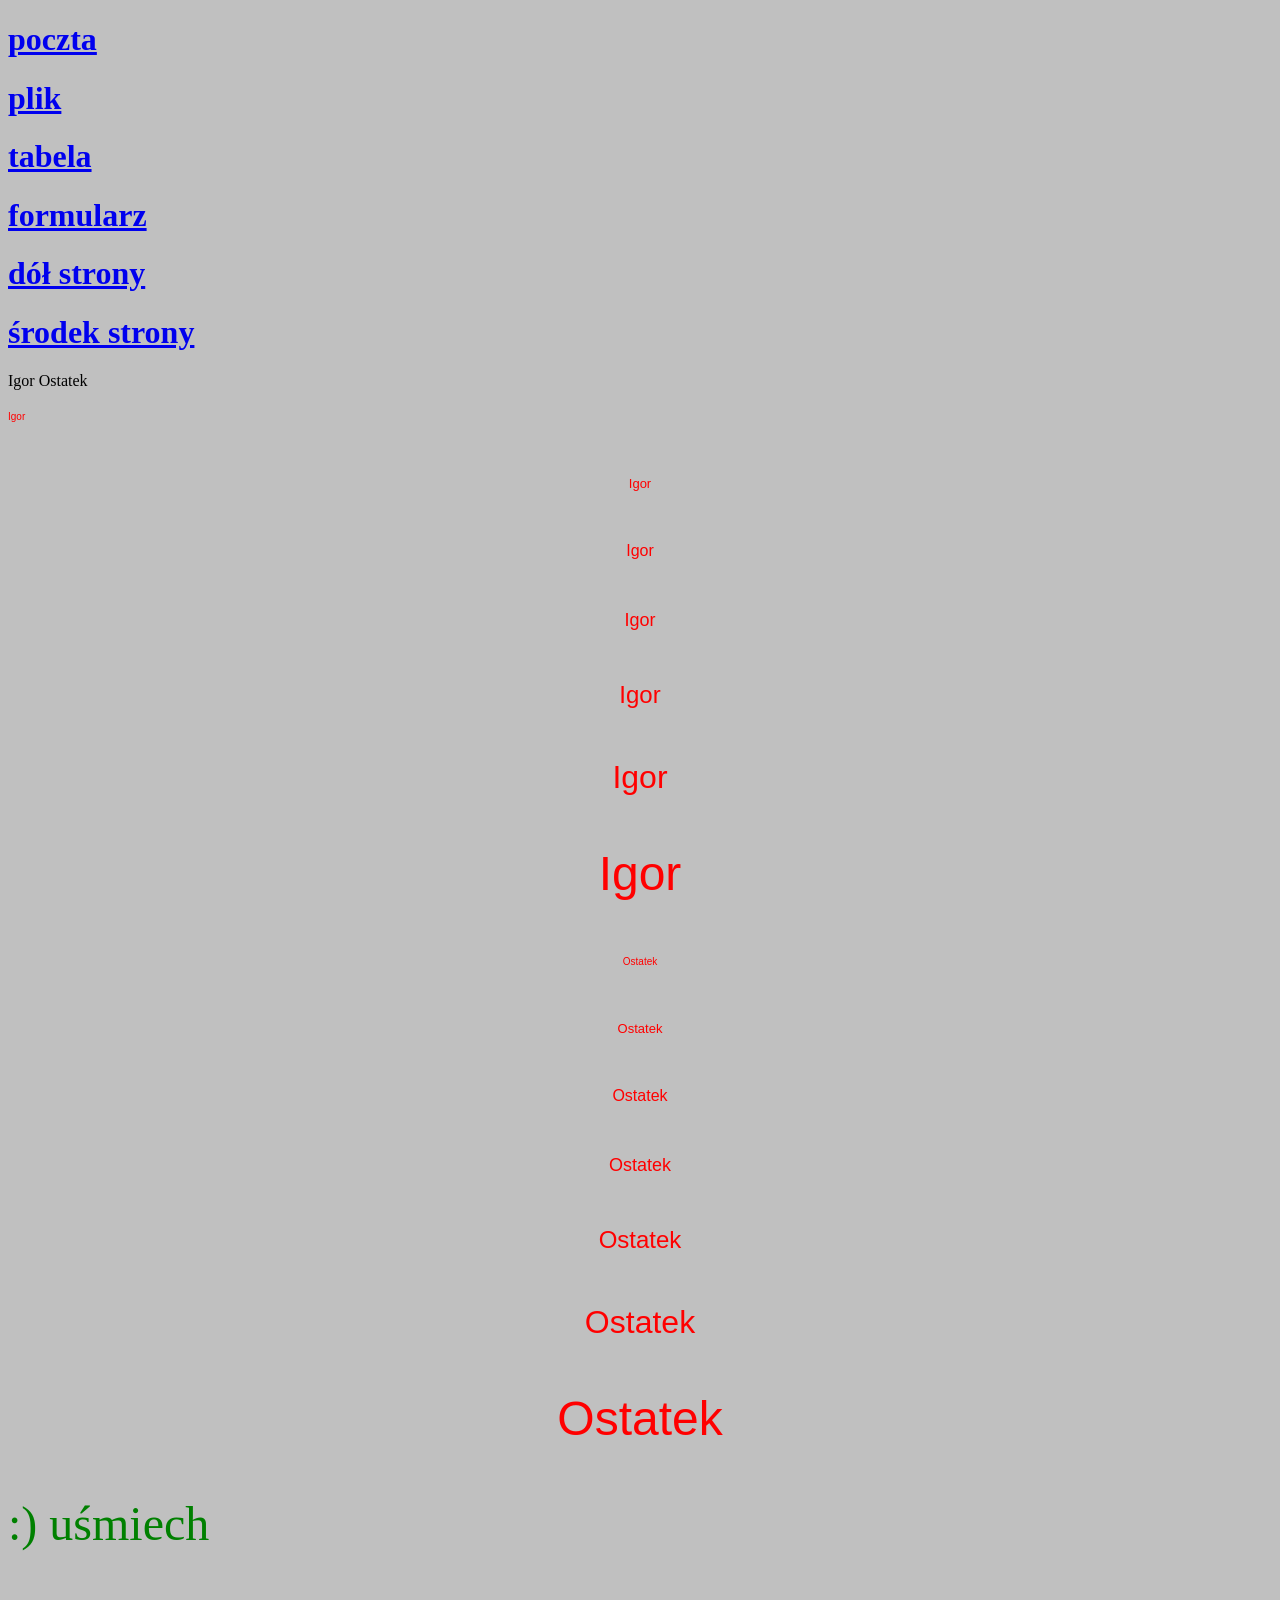
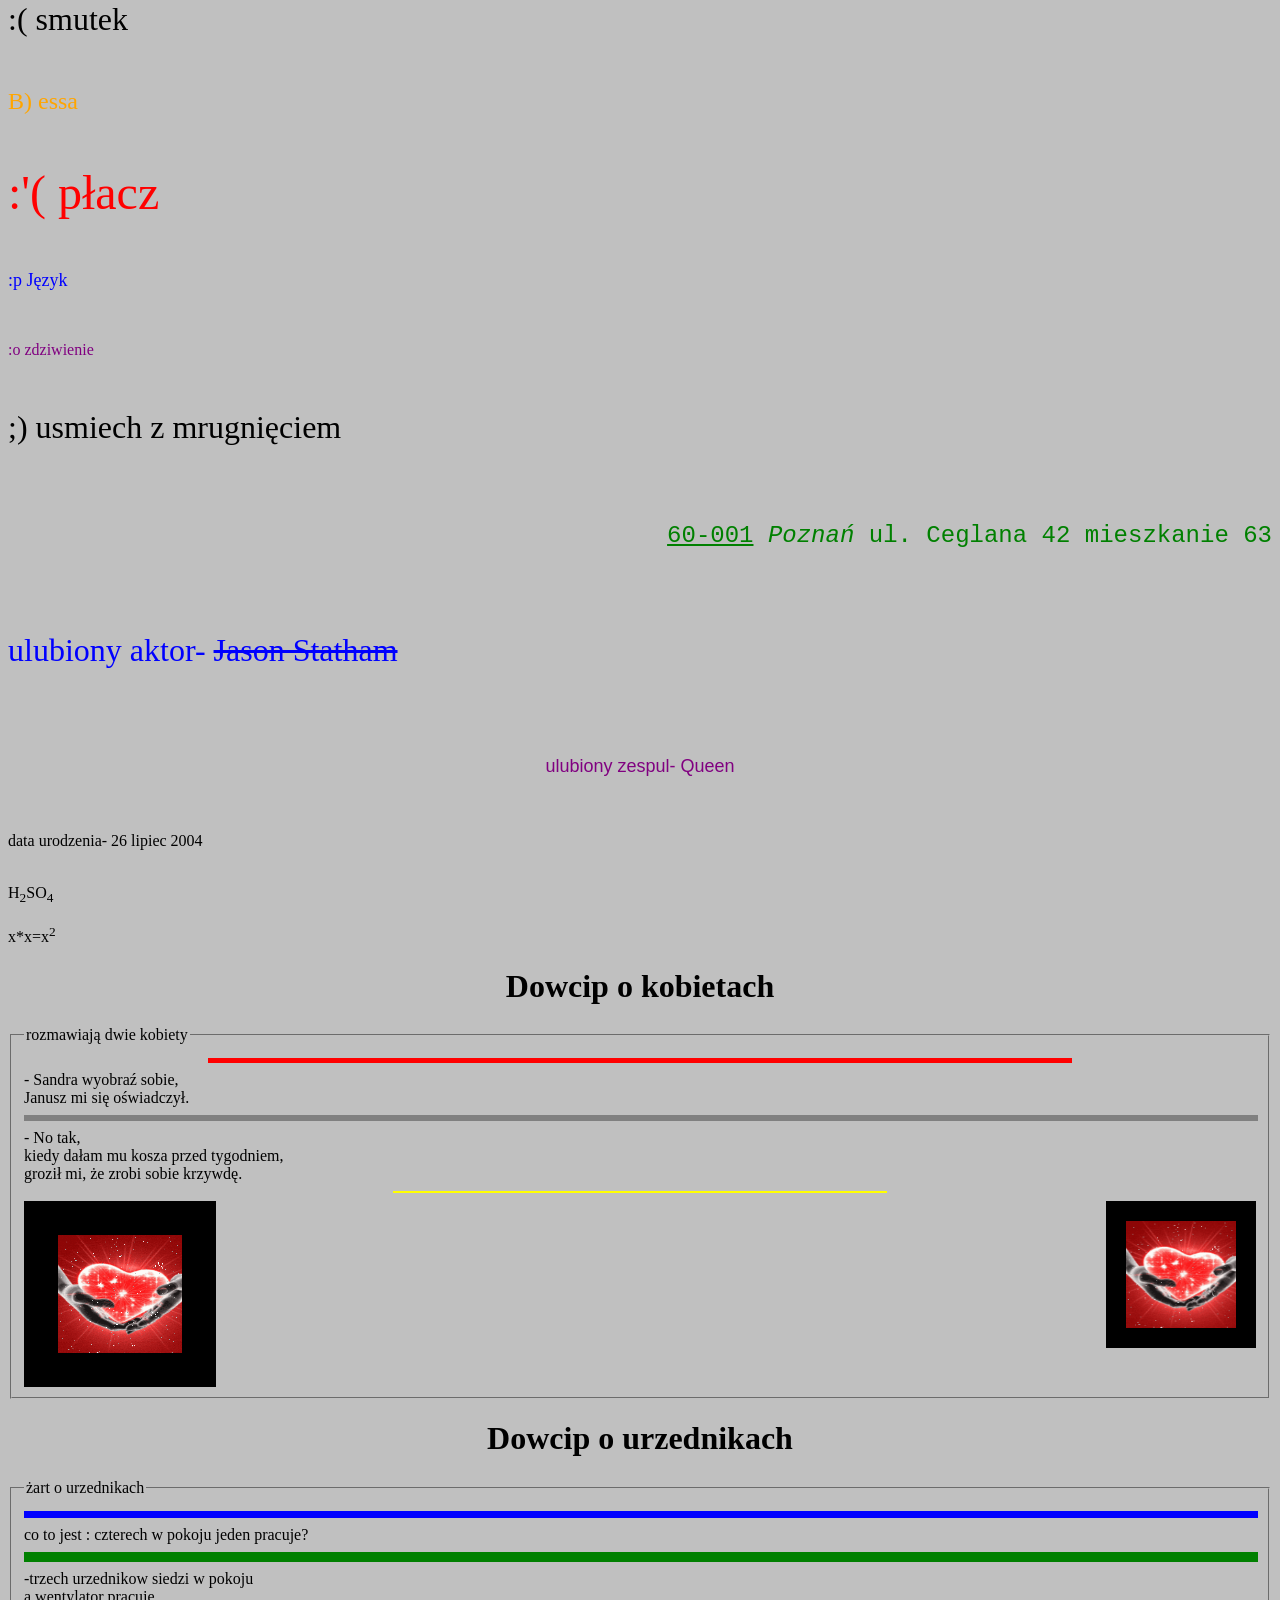
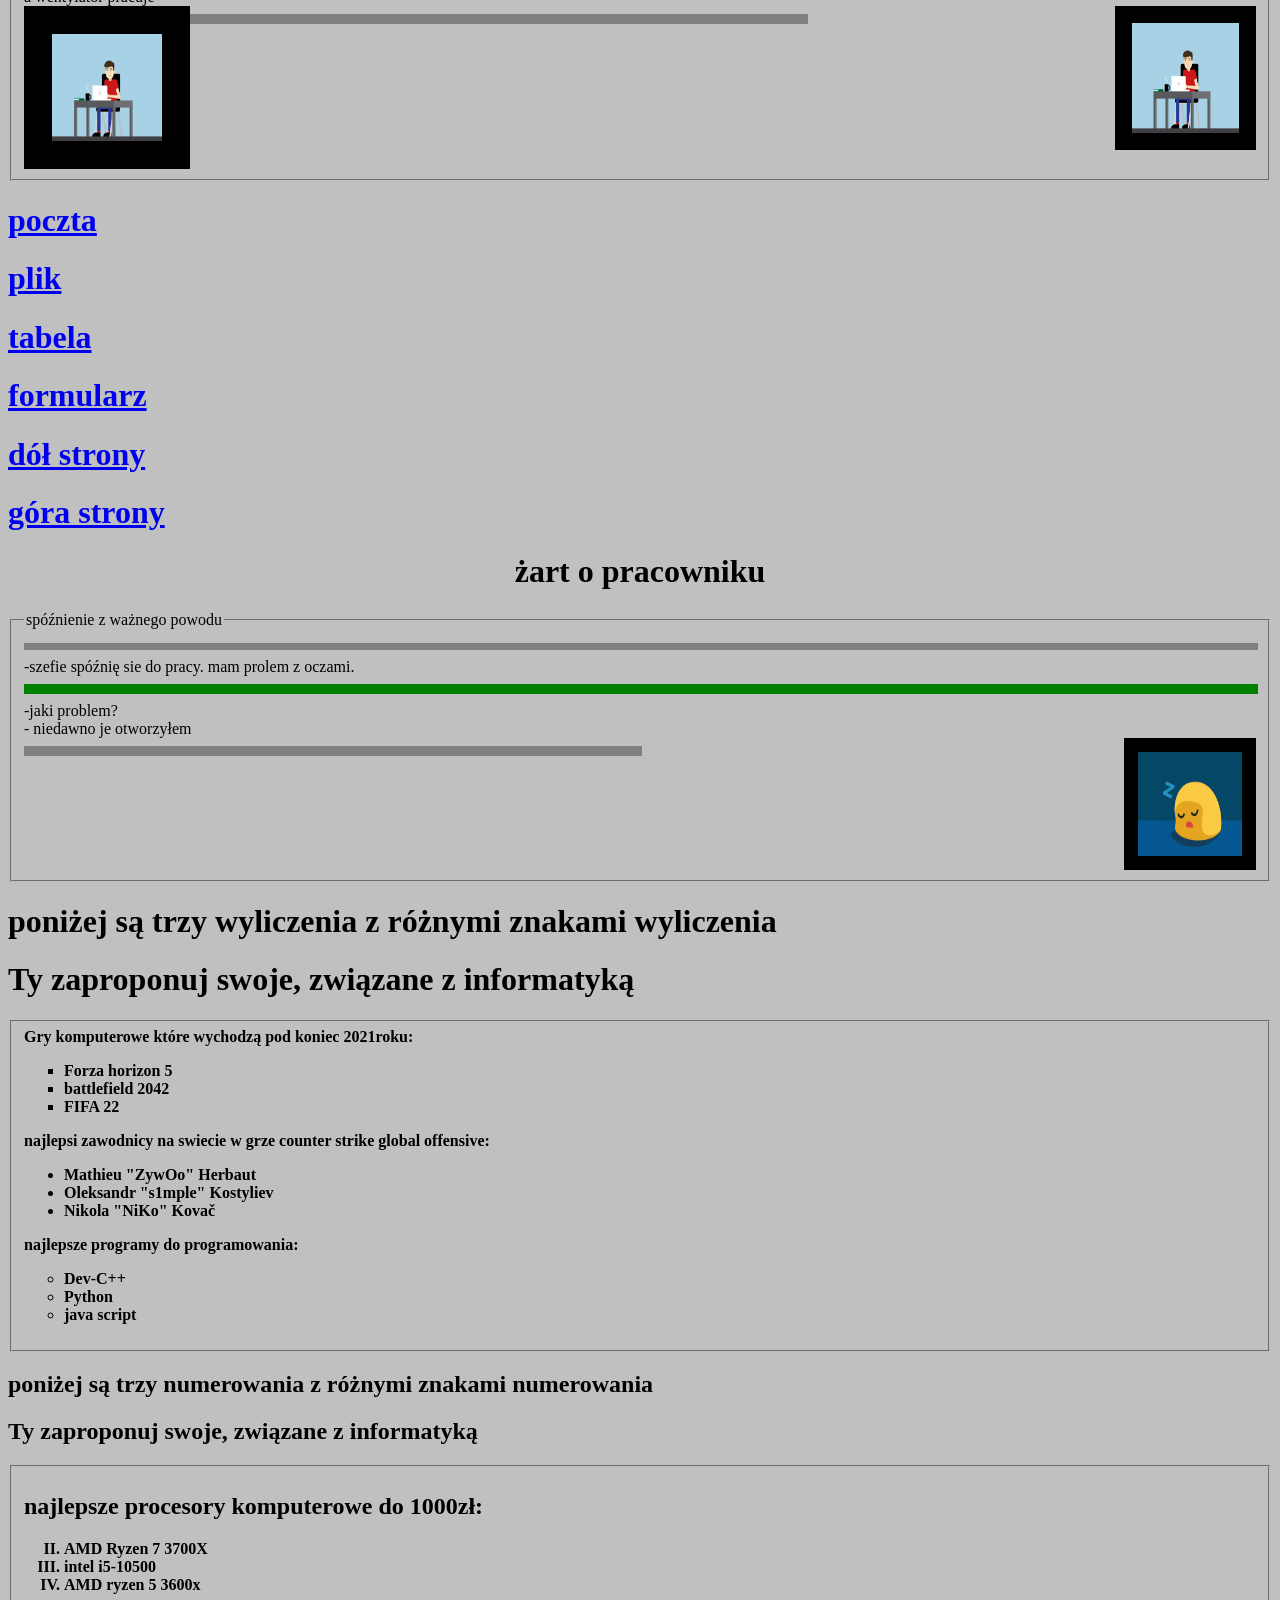
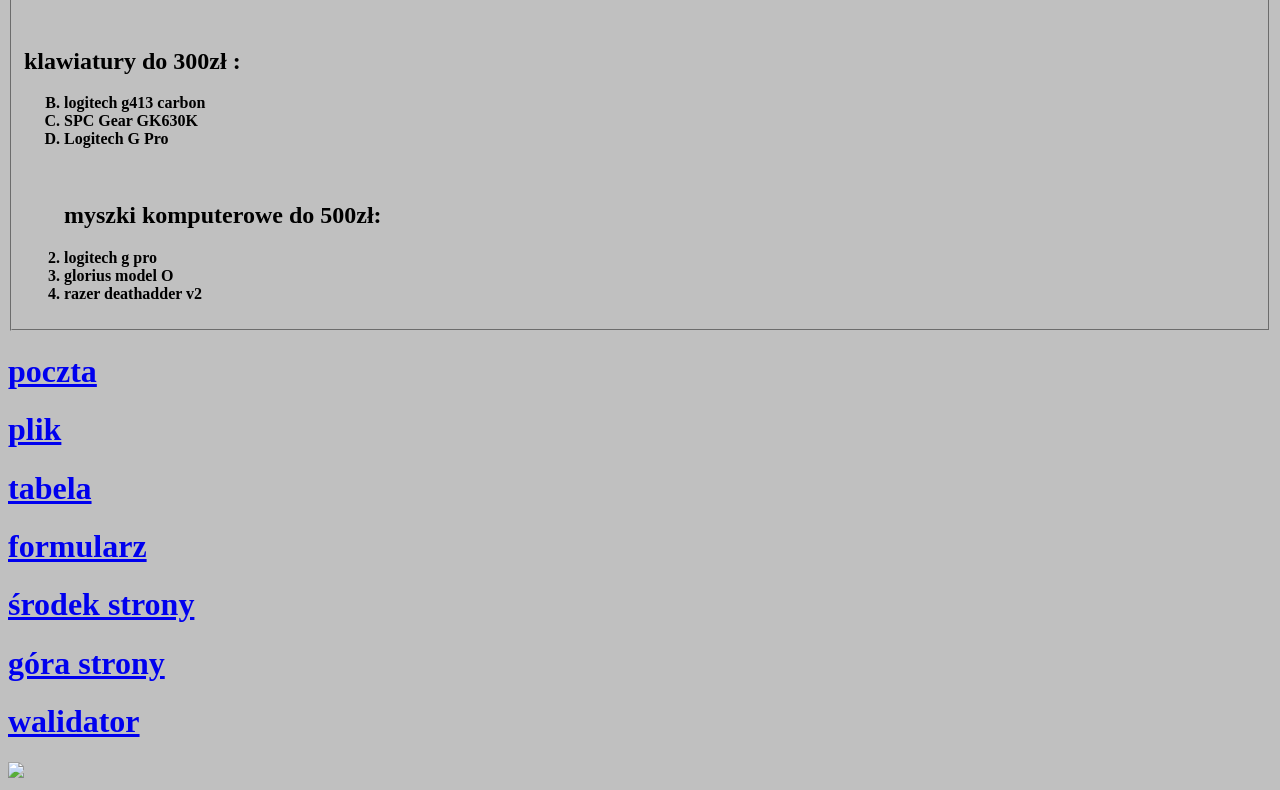
==== commit b7c2aa30: "Add files via upload" ====
--- a/index.html
+++ b/index.html
@@ -1,83 +1,170 @@
-<!DOCTYPE html>
-<html lang="en">
+﻿<!DOCTYPE html>
+	<html lang="pl-PL">
+	<html>
+		<head>
+			<meta charset="utf-8">
+			<title> Igor 	</title>
+		</head>
+	<body>
+  <A NAME="góra_strony"></A>
+		<h1><A HREF="pocztaostatek.html">poczta</h1>
+		<h1><A HREF="plikostatek.html">plik</A></h1>
+		<h1><A HREF="tabelaostatek.html">tabela</A></h1>
+		<h1><A HREF="formularz ostatek.html">formularz</A></h1>
+		<h1><A HREF="#dół_strony">dół strony</A></h1>
+		<h1><A HREF="#środek_strony">środek strony</A></h1>
+              
+Igor Ostatek
+<p align="middle "> <font color="red" size="1" face="Arial"> Igor    </font> </p> <br>
+<p align="middle"> <font color="red" size="2" face="Arial"> Igor    </font> </p> <br>
+<p align="middle"> <font color="red" size="3" face="Arial"> Igor    </font> </p> <br>
+<p align="middle"> <font color="red" size="4" face="Arial"> Igor    </font> </p> <br>
+<p align="middle"> <font color="red" size="5" face="Arial"> Igor    </font> </p> <br>
+<p align="middle"> <font color="red" size="6" face="Arial"> Igor    </font> </p> <br>
+<p align="middle"> <font color="red" size="7" face="Arial"> Igor    </font> </p> <br> 
+<p align="middle"> <font color="red" size="1" face="Arial"> Ostatek  </font> </p> <br>
+<p align="middle"> <font color="red" size="2" face="Arial"> Ostatek  </font> </p> <br>
+<p align="middle"> <font color="red" size="3" face="Arial"> Ostatek  </font> </p> <br>
+<p align="middle"> <font color="red" size="4" face="Arial"> Ostatek  </font> </p> <br>
+<p align="middle"> <font color="red" size="5" face="Arial"> Ostatek  </font> </p> <br>
+<p align="middle"> <font color="red" size="6" face="Arial"> Ostatek  </font> </p> <br>
+<p align="middle"> <font color="red" size="7" face="Arial"> Ostatek  </font> </p> <br>
+<p align="left"> <font color="green" size="7" face="Verdana"> :) uśmiech  </font> </p> <br>
+<p align="left"> <font color="black" size="6" face="Courier New',"> :( smutek  </font> </p> <br>
+<p align="left"> <font color="Orange" size="5" face="Bodoni MT Black"> B) essa   </font> </p> <br>
+<p align="left"> <font color="red" size="7" face="Arnprior"> :'( płacz  </font> </p> <br>
+<p align="left"> <font color="blue" size="4" face="Verdana"> :p Język  </font> </p> <br>
+<p align="left"> <font color="purple" size="3" face="Arnprior"> :o zdziwienie   </font> </p> <br>
+<p align="left"> <font color="black" size="6" face="Verdana"> ;) usmiech z  mrugnięciem    </font> </p> <br>
 
-<head>
-    <meta charset="UTF-8">
-    <meta http-equiv="X-UA-Compatible" content="IE=edge">
-    <meta name="viewport" content="width=device-width, initial-scale=1.0">
-    <title>Document</title>
-    <link rel="stylesheet" href="style.css" type="text/css" />
-</head>
+<br>
+             <font size="5" color="green" face="Courier New"> <p align="right"><u> 60-001</u><i> Poznań</i>  ul. Ceglana 42  mieszkanie 63 </p> <br></font>
+             <font color="blue" size="6" face="Verdana"> <p align="left">ulubiony aktor- <strike> Jason Statham </strike> </p><br></font>
+             <font color="purple" size="4" face="Arial"><center><p>ulubiony zespul- Queen </p></center><br></font>
+             <p align="left">data urodzenia- 26 lipiec 2004 </p><br>
 
-<body>
-    <from method="post">
-        <div id="logo">
-            FORMULARZ ZGŁOSZENIOWY DO <br/> ADMINISTRACJI
-            <br/>
-        </div>
-        <div id="imie">
+             H<sub>2</sub>SO<sub>4</sub>
+             <br><br>
+             x*x=x<sup>2</sup>
+<h1 ALIGN=middle >Dowcip o kobietach</h1>
+<FIELDSET>
+	<LEGEND>rozmawiają dwie kobiety</LEGEND>
+	<HR SIZE=5 WIDTH=70% ALIGN=CENTER color=red>
+	- Sandra wyobraź sobie,<br>
+	Janusz mi się oświadczył. <br>
+	<HR SIZE=6 WIDTH=100% ALIGN=CENTER NOSHADE>
 
-            <input type="text" />
-            <br/> Imie
+	- No tak, <br>
+	kiedy dałam mu kosza przed tygodniem, <br>	
+	groził mi, że zrobi sobie krzywdę.<br>
+	<HR SIZE=2 WIDTH=40% ALIGN=CENTER color=yellow>
+	<IMG SRC="milosc-ruchomy-obrazek-0118.gif" ALIGN=left BORDER=34 WIDTH=124 HEIGHT=118 ALT="grafika-ostatek"> 
+	<IMG SRC="milosc-ruchomy-obrazek-0118.gif" ALIGN=right BORDER=20 WIDTH=110 HEIGHT=107 ALT="grafika2-ostatek">
+</FIELDSET>
+     <body bgcolor="silver"></body>
 
-        </div>
-        <div id="nazwisko">
+<h1 ALIGN=middle >Dowcip o urzednikach </h1>
+	<FIELDSET>
+	<LEGEND>żart o urzednikach </LEGEND>
+	<HR SIZE=7 WIDTH=100% ALIGN=right color=blue>
+	 co to jest : czterech w pokoju jeden pracuje? <br>
+	<HR SIZE=10 WIDTH=100% ALIGN=CENTER color=green>
 
-            <input type="text" />
-            <br/> nazwizko
+	-trzech urzednikow siedzi w pokoju <br>
+	a wentylator pracuje  <br>	
+	<IMG SRC="QDyD.gif" ALIGN=left BORDER=28 WIDTH=110 HEIGHT=107 ALT="grafika3-ostatek"> 
+	<IMG SRC="QDyD.gif" ALIGN=right BORDER=17 WIDTH=107 HEIGHT=110 ALT="grafika4-ostatek">
+	<HR SIZE=10 WIDTH=50% ALIGN=left NOSHADE>
+</FIELDSET>
+<A NAME="środek_strony"></A>
+		<h1><A HREF="pocztaostatek.html">poczta</h1>
+		<h1><A HREF="plikostatek.html">plik</A></h1>
+		<h1><A HREF="tabelaostatek.html">tabela</A></h1>
+		<h1><A HREF="formularz ostatek.html">formularz</A></h1>
+		<h1><A HREF="#dół_strony">dół strony</A></h1>
+		<h1><A HREF="#góra_strony">góra strony</A></h1>
+<h1 ALIGN=middle >żart o pracowniku  </h1>
+	<FIELDSET>
+	<LEGEND>spóźnienie z ważnego powodu </LEGEND>
 
-        </div>
-        <div style="clear:both"></div>
-        <div id="mieszkanie">
-            <h3>Gdzie Mieszkasz?</h3>
+	<HR SIZE=7 WIDTH=100% ALIGN=right color=grey>
 
-            <input type="checkbox" /> USA<br/>
-            <input type="checkbox" /> Polska<br/>
-            <input type="checkbox" /> Niemcy
-        
+	 -szefie spóźnię sie do pracy. mam prolem z oczami.<br>
 
-        </div>
-        <div id="dos">
-            <h3>Czy Masz doświadczenie</h3>
+	<HR SIZE=10 WIDTH=100% ALIGN=CENTER color=green>
+	-jaki problem?</br>
+	- niedawno je otworzyłem  <br>
+		<IMG SRC="29e5ead4f680e0bcc0ea7c09c6f89841.gif" ALIGN=right BORDER=14 WIDTH=104 HEIGHT=104 ALT="grafika5-ostatek"> 
+		
+	
+	<HR SIZE=10 WIDTH=50% ALIGN=left NOSHADE>
+</FIELDSET>
+     <body bgcolor="blue"></body>
+	 
+	 <h1> poniżej są trzy wyliczenia z różnymi znakami wyliczenia</h1>
+<h1> Ty zaproponuj swoje, związane z informatyką</h1>
+	<FIELDSET>
+	<b>Gry komputerowe które wychodzą pod koniec 2021roku:<b>
+	<ul type=square>
+	<li>Forza horizon 5 
+	<li>battlefield 2042
+	<li>FIFA 22
+	</ul>
+	<b>najlepsi zawodnicy na swiecie w grze counter strike global offensive:<b>
+	<ul type=disc>
+	<li>Mathieu "ZywOo" Herbaut 
+	<li>Oleksandr "s1mple" Kostyliev 
+	<li>Nikola "NiKo" Kovač
+	</ul>
+	<b>najlepsze programy do programowania:</b>
+	<ul type=circle>
+	<li>Dev-C++</li>
+	<li>Python</li>
+	<li>java script</li>
+	</ul>
+	</FIELDSET>
+	<h2> poniżej są trzy numerowania z różnymi znakami numerowania</h2>
+	<h2> Ty zaproponuj swoje, związane z informatyką</h2>
+	<FIELDSET>
+        <h2>najlepsze procesory komputerowe do 1000zł:</h2>
+	<OL TYPE=I START=2> 
+	<LI>AMD Ryzen 7 3700X
+	<LI>intel i5-10500
+	<LI>AMD ryzen 5 3600x
+ 	</OL><br>
+	 
+	
+	
+	<h2>klawiatury do 300zł :</h2>
+	<OL TYPE=A START=2> 
+	<LI> logitech g413 carbon
+	<LI> SPC Gear GK630K
+	<LI> Logitech G Pro
+ 	</OL><br>
+	  <OL TYPE=1 START=2> 
+	
+<h2>myszki komputerowe do 500zł:</h2>
+	<li>logitech g pro </li>
+	<li>glorius model O </li>
+	<li>razer deathadder v2</li>
+	</OL> 
+	
 
-            <input type="radio" name="dos" value="Kobieta"> Nie
-            <input type="radio" name="dos" value="Mężczyzna"> Tak
 
-        </div>
-        <div style="clear:both"></div>
-        <div id="um">
-            <h3>Jak oceniasz swoje umiejętności?</h3>
 
-            <select name="um">
-                <option selected>Dobre</option>
-                <option>Słabe</option>
-            </select>
+<OL TYPE=1 START=3> 
 
-        </div>
-        <div id=dl>
-            <h3>Dlaczego właśnie ciebie powinniśmy przyjąć?</h3>
 
-            <textarea name="Komentarz" cols="50" rows="10"></textarea>
 
-        </div>
-        <div style="clear:both"></div>
-        <div id="haslo">
-            <h3>Hasło do formularza</h3>
-
-            <input type="password" />
-
-        </div>
-        <div id="przy">
-
-            <input type="submit" value="Wyślij"><br/>
-
-        </div>
-        <div id="przy2">
-
-            <input type="reset" value="Wyczść dane">
-
-        </div>
-    </from>
-</body>
-
+	</FIELDSET>
+<A NAME="dół_strony"></A>
+		<h1><A HREF="pocztaostatek.html">poczta</h1>
+		<h1><A HREF="plikostatek.html">plik</A></h1>
+		<h1><A HREF="tabelaostatek.html">tabela</A></h1>
+		<h1><A HREF="formularz ostatek.html">formularz</A></h1>
+		<h1><A HREF="#środek_strony">środek strony</A></h1>
+		<h1><A HREF="#góra_strony">góra strony</A></h1>
+		<h1><A HREF="walidacja_ostatek.html">walidator</A></h1>
+            <img src="html5.png"/>
+	</body>
 </html>
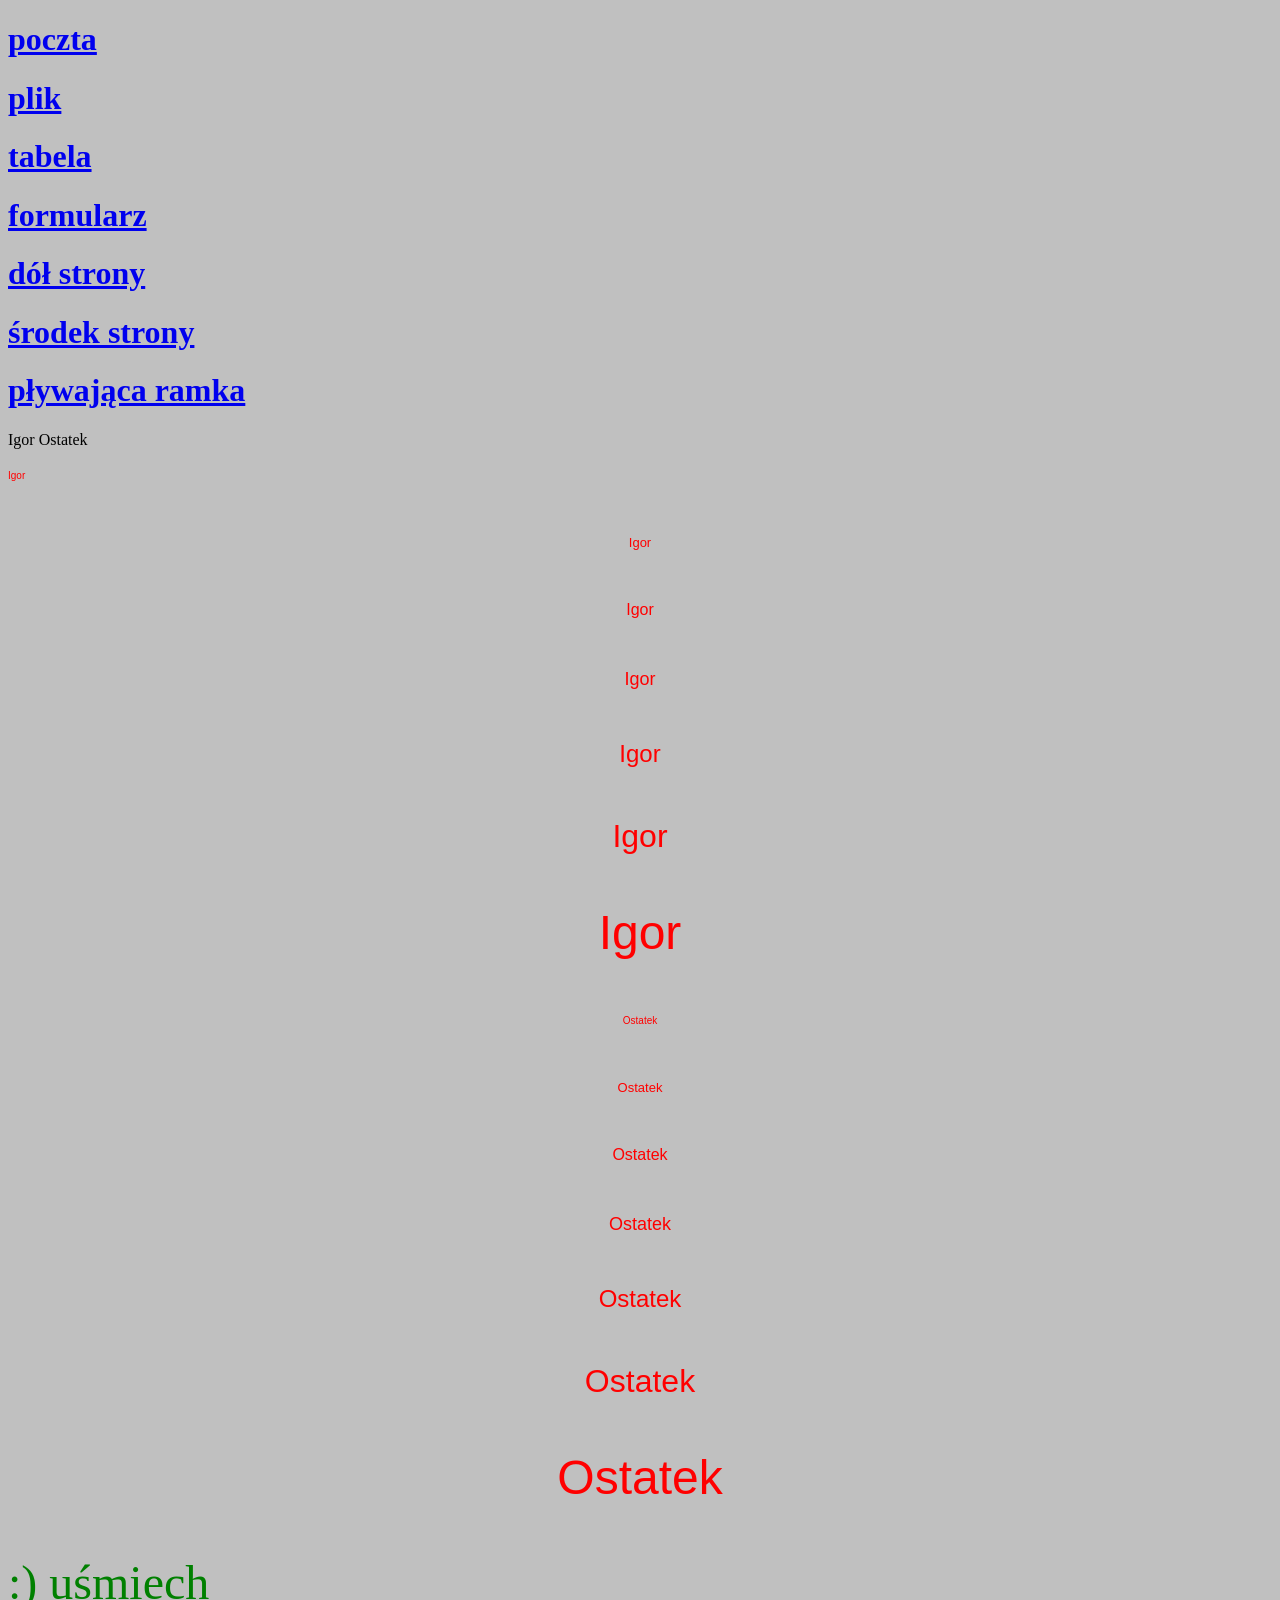
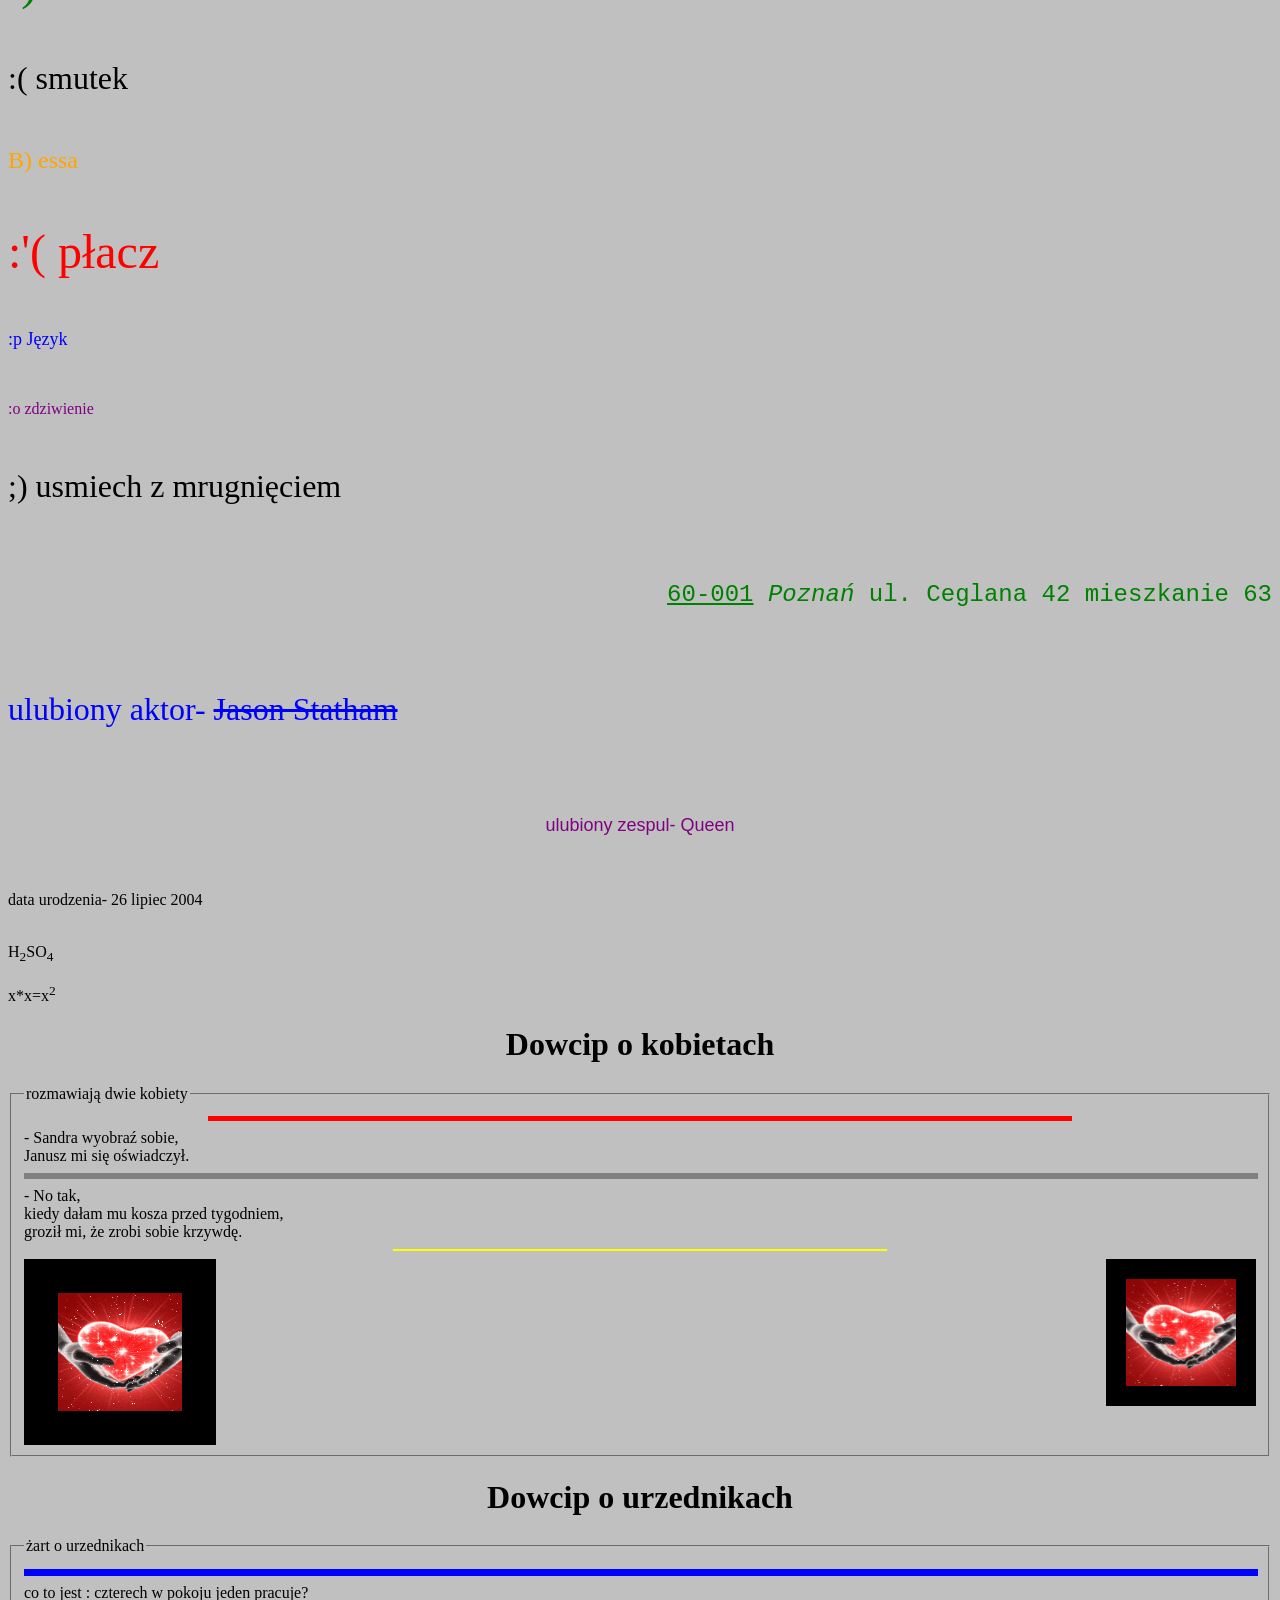
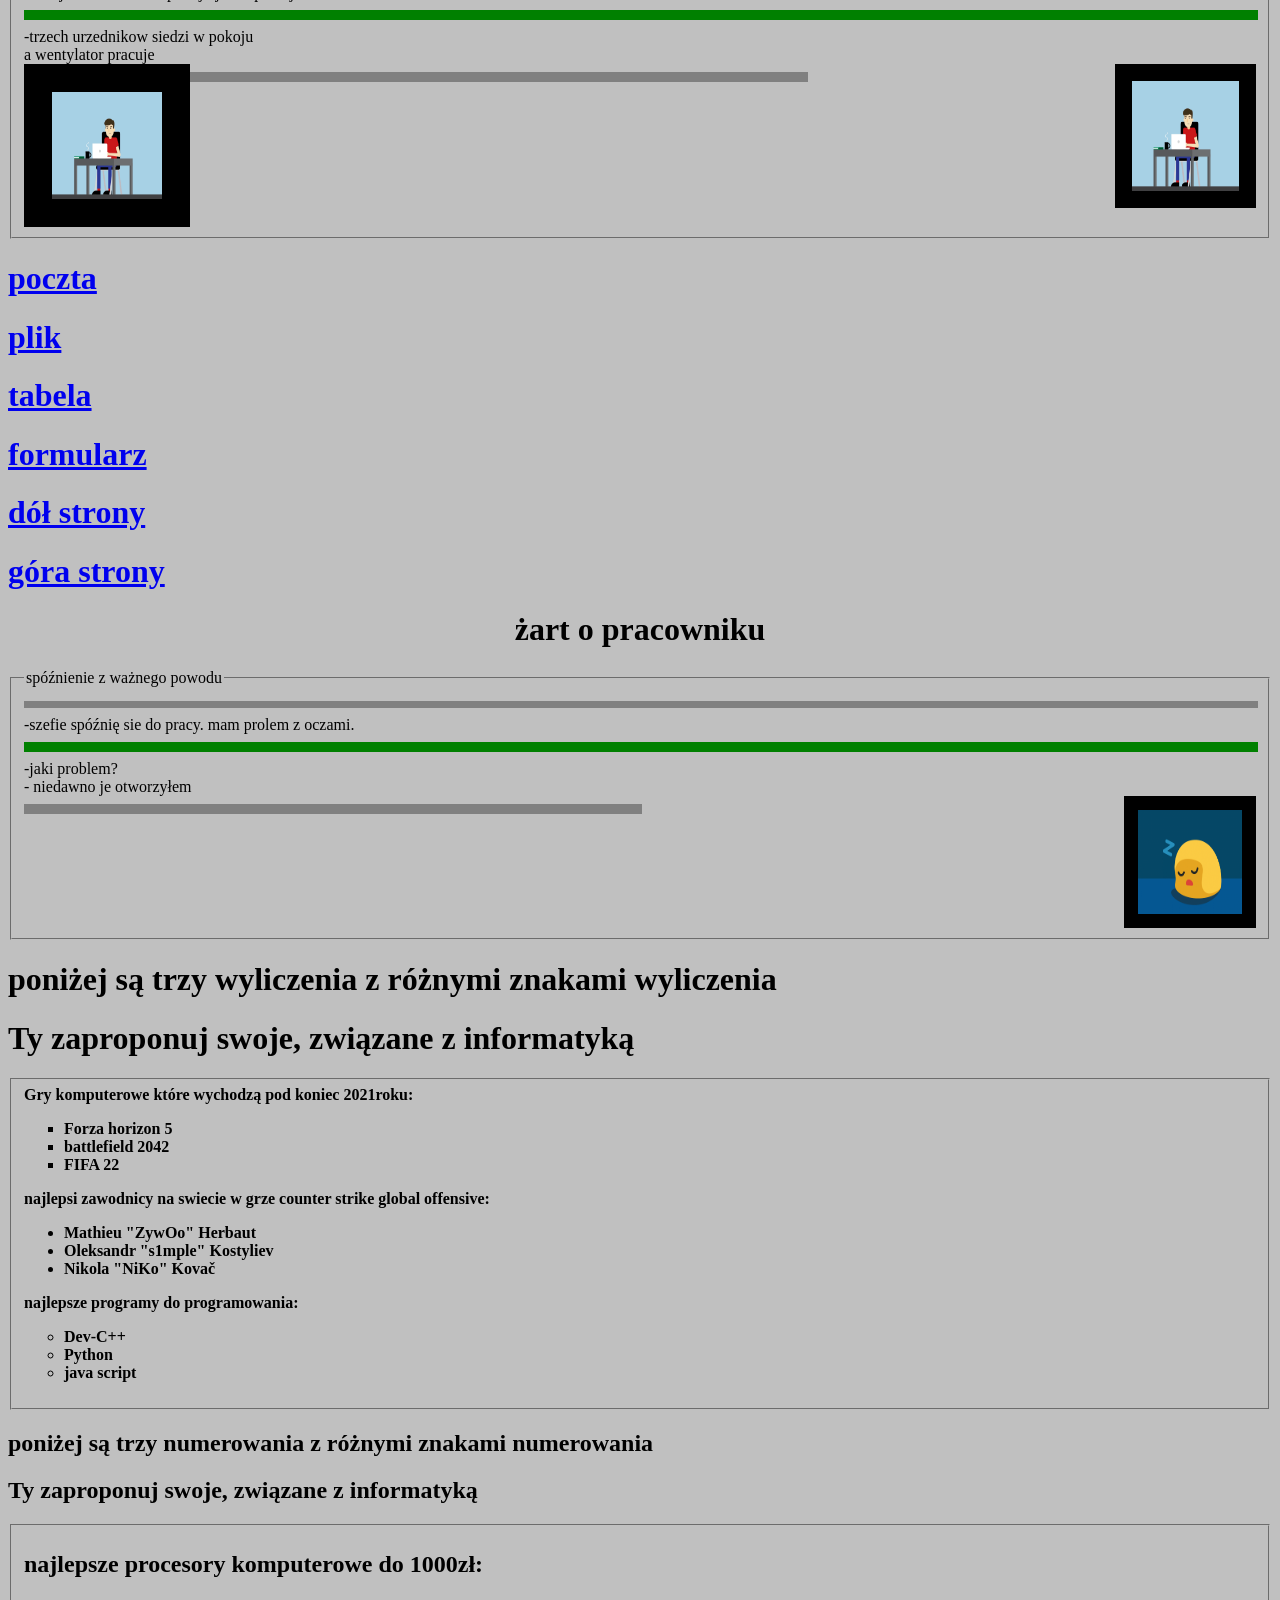
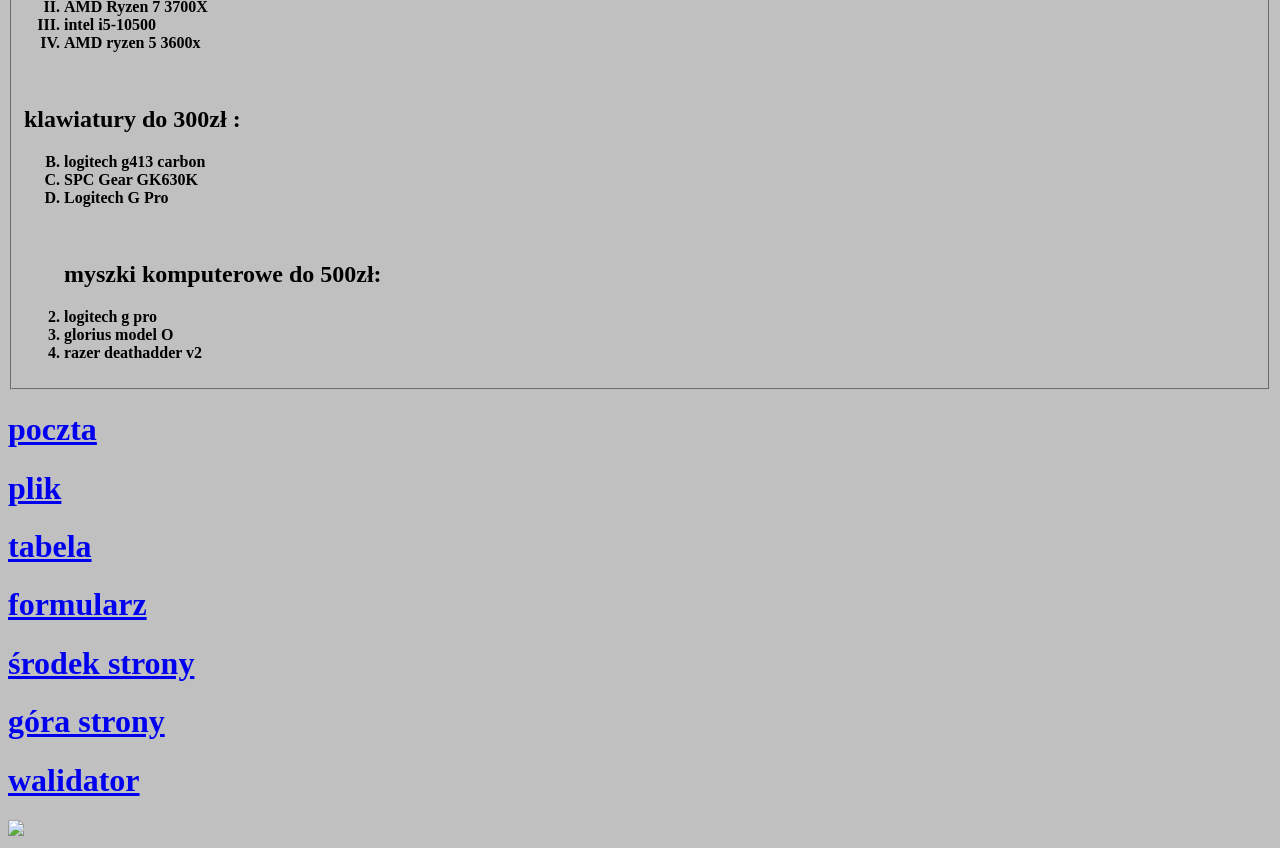
==== commit 4e64acb1: "Add files via upload" ====
--- a/index.html
+++ b/index.html
@@ -13,6 +13,7 @@
 		<h1><A HREF="formularz ostatek.html">formularz</A></h1>
 		<h1><A HREF="#dół_strony">dół strony</A></h1>
 		<h1><A HREF="#środek_strony">środek strony</A></h1>
+		<h1><A HREF="index2.html"> pływająca ramka</A> </h1>
               
 Igor Ostatek
 <p align="middle "> <font color="red" size="1" face="Arial"> Igor    </font> </p> <br>
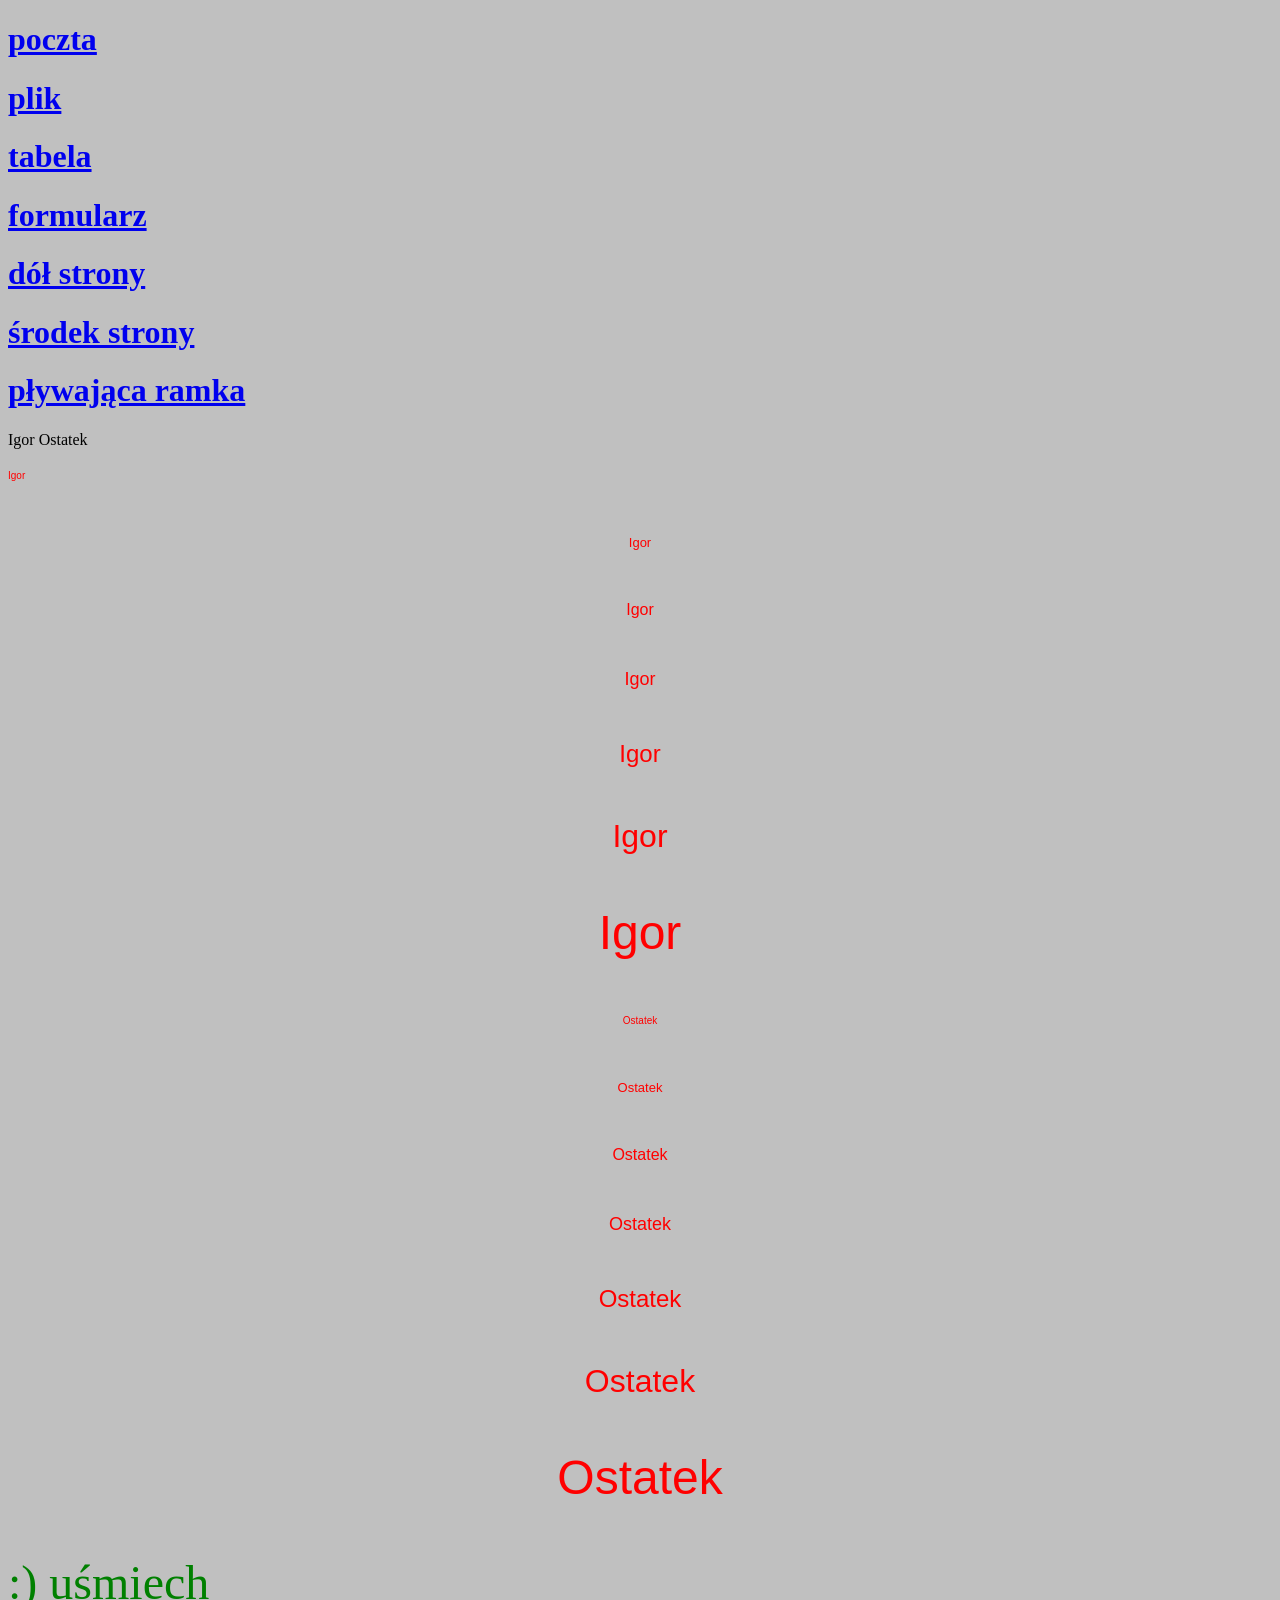
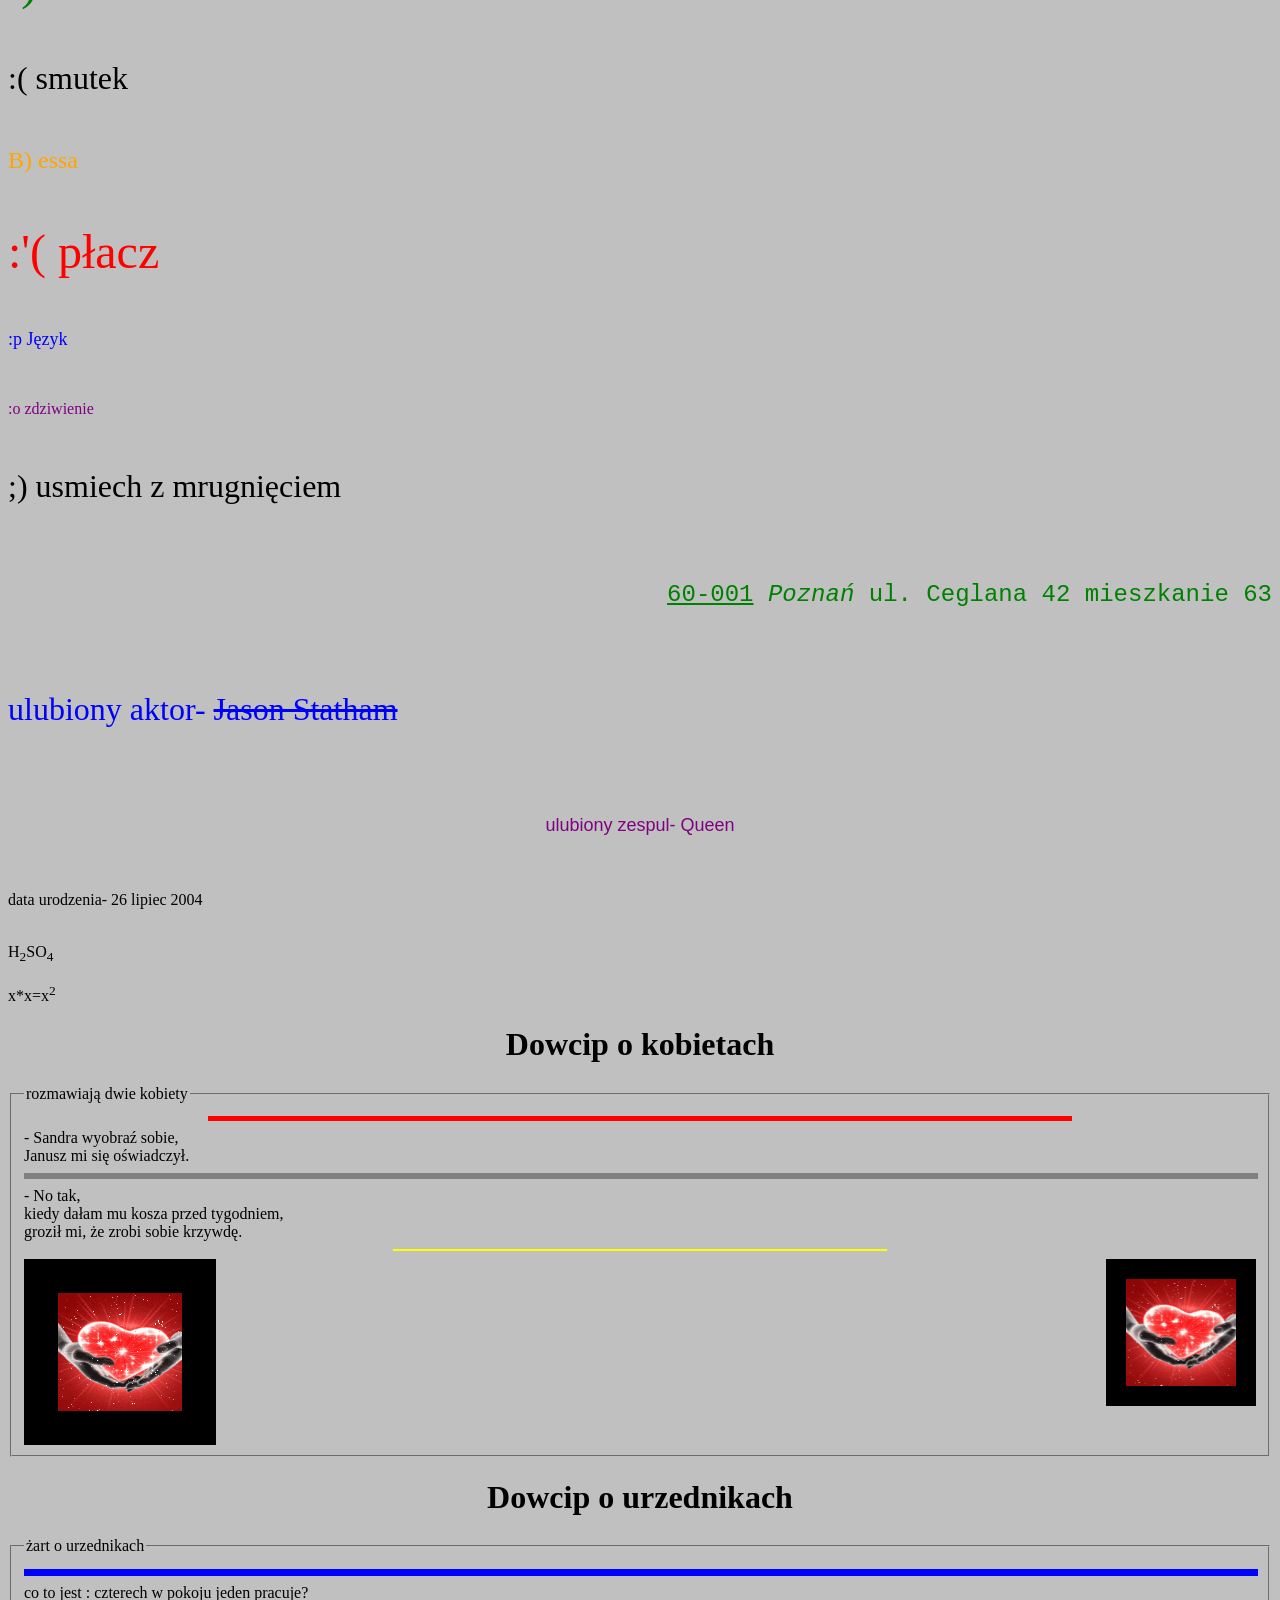
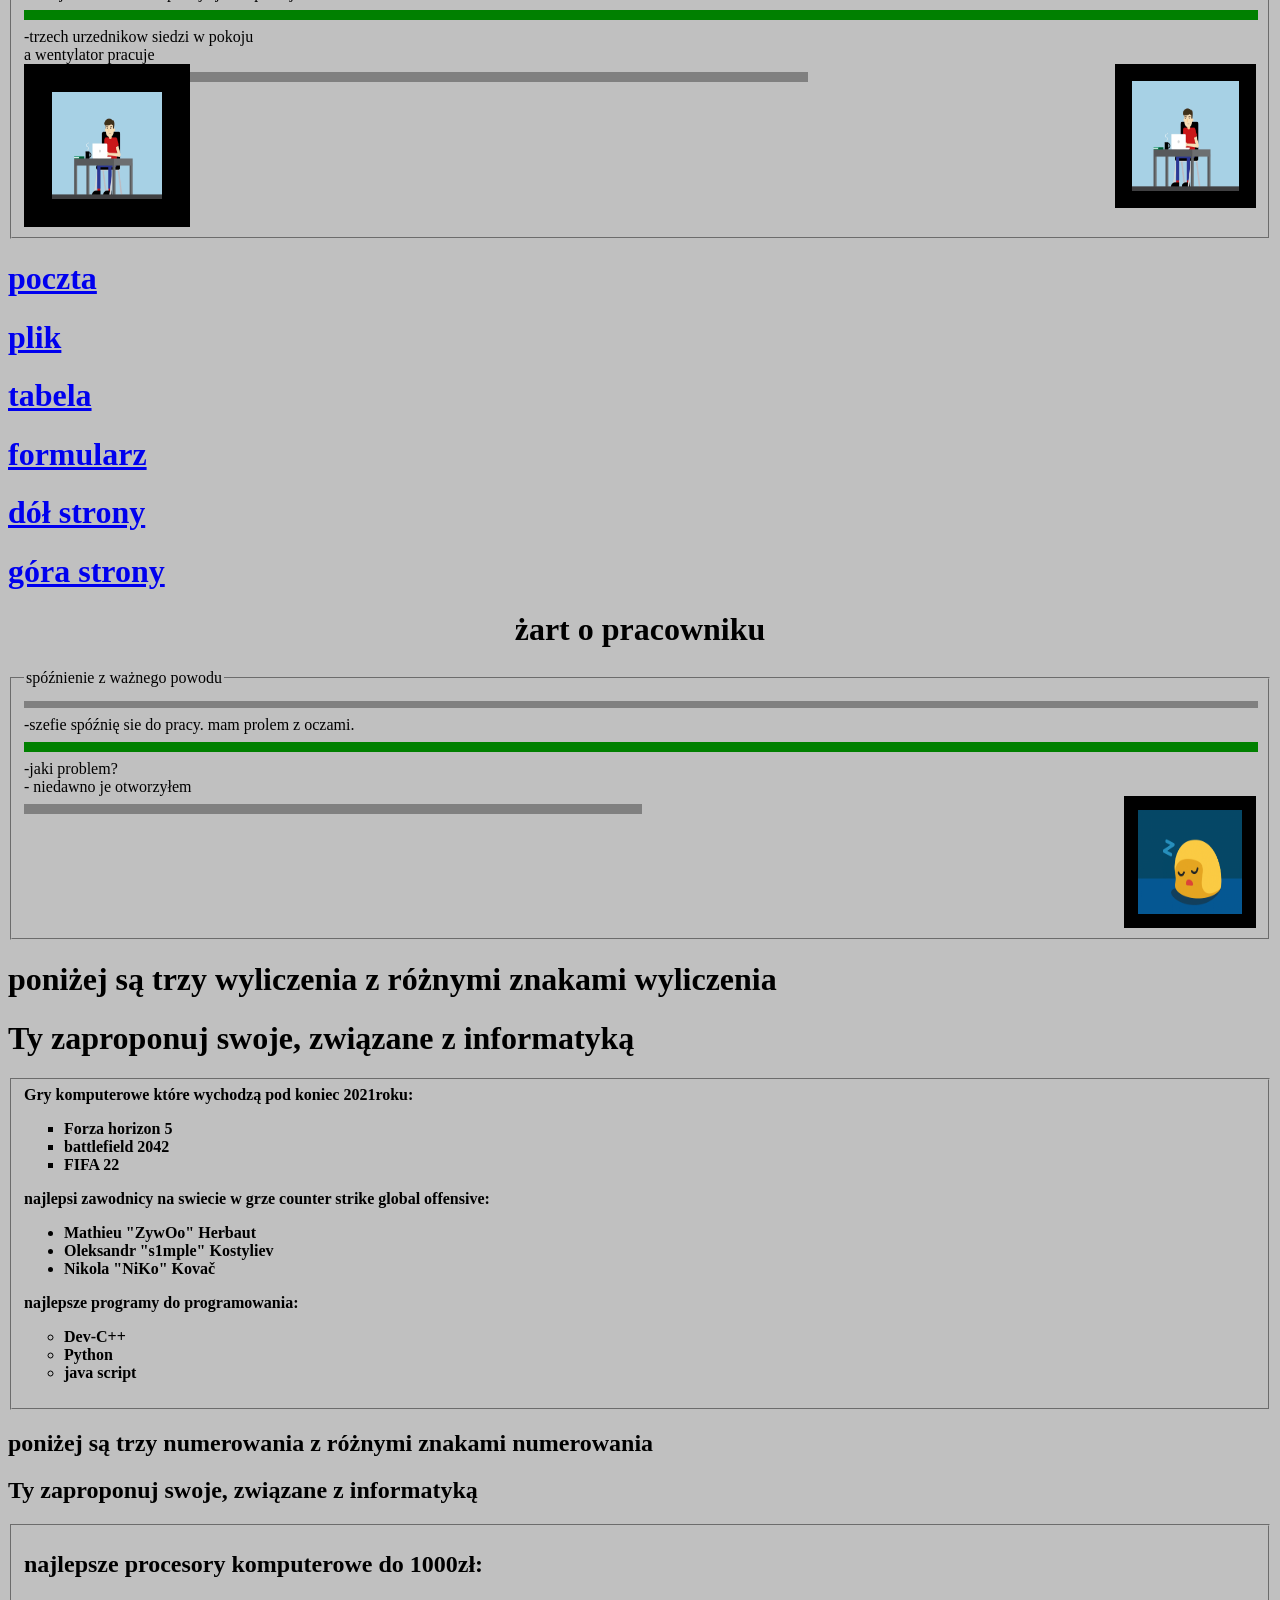
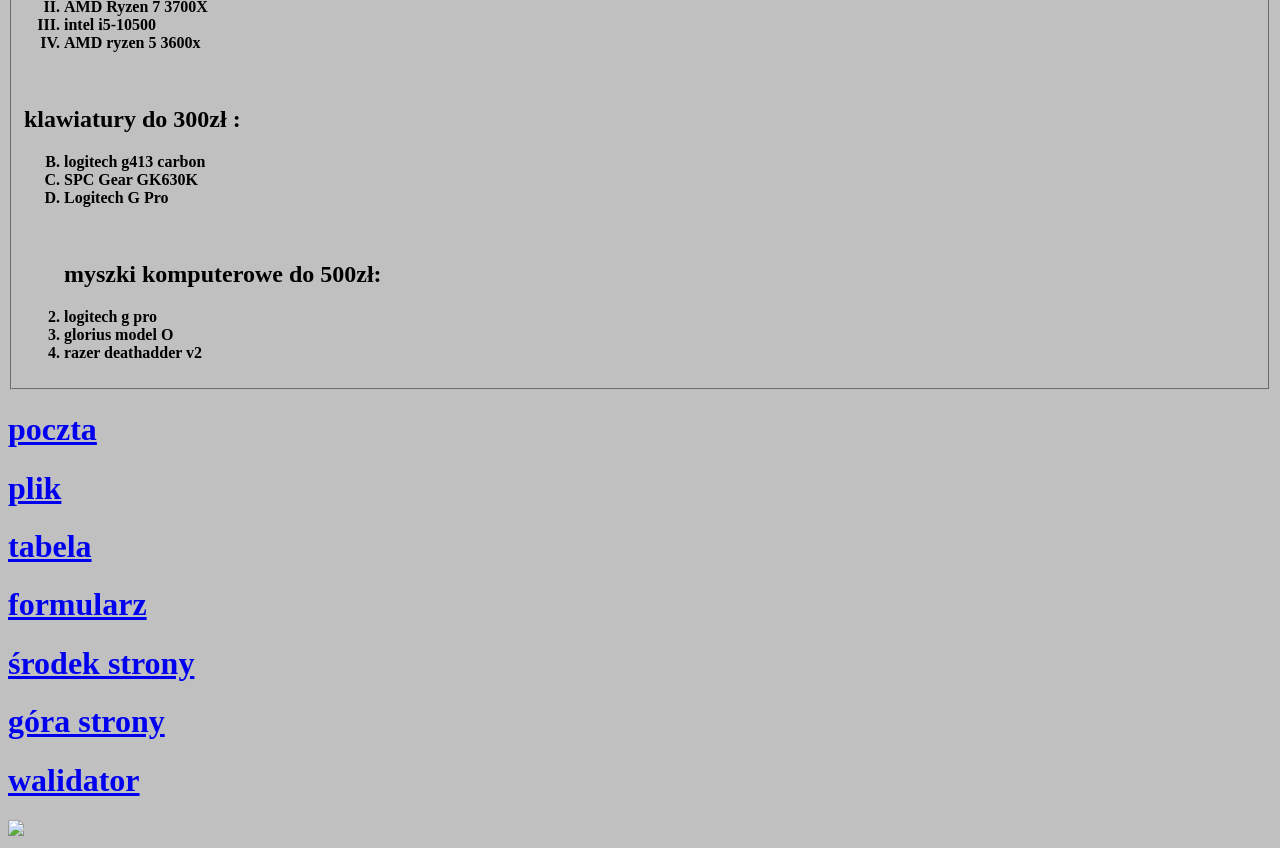
==== commit 17c42188: "Add files via upload" ====
--- a/index.html
+++ b/index.html
@@ -1,4 +1,4 @@
-﻿<!DOCTYPE html>
+<!DOCTYPE html>
 	<html lang="pl-PL">
 	<html>
 		<head>
@@ -7,13 +7,13 @@
 		</head>
 	<body>
   <A NAME="góra_strony"></A>
-		<h1><A HREF="pocztaostatek.html">poczta</h1>
-		<h1><A HREF="plikostatek.html">plik</A></h1>
-		<h1><A HREF="tabelaostatek.html">tabela</A></h1>
-		<h1><A HREF="formularz ostatek.html">formularz</A></h1>
+		<h1><A HREF="poczta_ostatek.html">poczta</h1>
+		<h1><A HREF="plik_ostatek.html">plik</A></h1>
+		<h1><A HREF="tabela_ostatek.html">tabela</A></h1>
+		<h1><A HREF="formularz_ostatek.html">formularz</A></h1>
 		<h1><A HREF="#dół_strony">dół strony</A></h1>
 		<h1><A HREF="#środek_strony">środek strony</A></h1>
-		<h1><A HREF="index2.html"> pływająca ramka</A> </h1>
+		<h1><A HREF="ramka_ostatek.html"> pływająca ramka</A> </h1>
               
 Igor Ostatek
 <p align="middle "> <font color="red" size="1" face="Arial"> Igor    </font> </p> <br>
@@ -78,9 +78,9 @@
 	<HR SIZE=10 WIDTH=50% ALIGN=left NOSHADE>
 </FIELDSET>
 <A NAME="środek_strony"></A>
-		<h1><A HREF="pocztaostatek.html">poczta</h1>
-		<h1><A HREF="plikostatek.html">plik</A></h1>
-		<h1><A HREF="tabelaostatek.html">tabela</A></h1>
+		<h1><A HREF="poczta_ostatek.html">poczta</h1>
+		<h1><A HREF="plik_ostatek.html">plik</A></h1>
+		<h1><A HREF="tabela_ostatek.html">tabela</A></h1>
 		<h1><A HREF="formularz ostatek.html">formularz</A></h1>
 		<h1><A HREF="#dół_strony">dół strony</A></h1>
 		<h1><A HREF="#góra_strony">góra strony</A></h1>
@@ -159,10 +159,10 @@
 
 	</FIELDSET>
 <A NAME="dół_strony"></A>
-		<h1><A HREF="pocztaostatek.html">poczta</h1>
-		<h1><A HREF="plikostatek.html">plik</A></h1>
-		<h1><A HREF="tabelaostatek.html">tabela</A></h1>
-		<h1><A HREF="formularz ostatek.html">formularz</A></h1>
+		<h1><A HREF="poczta_ostatek.html">poczta</h1>
+		<h1><A HREF="plik_ostatek.html">plik</A></h1>
+		<h1><A HREF="tabela_ostatek.html">tabela</A></h1>
+		<h1><A HREF="formularz_ostatek.html">formularz</A></h1>
 		<h1><A HREF="#środek_strony">środek strony</A></h1>
 		<h1><A HREF="#góra_strony">góra strony</A></h1>
 		<h1><A HREF="walidacja_ostatek.html">walidator</A></h1>
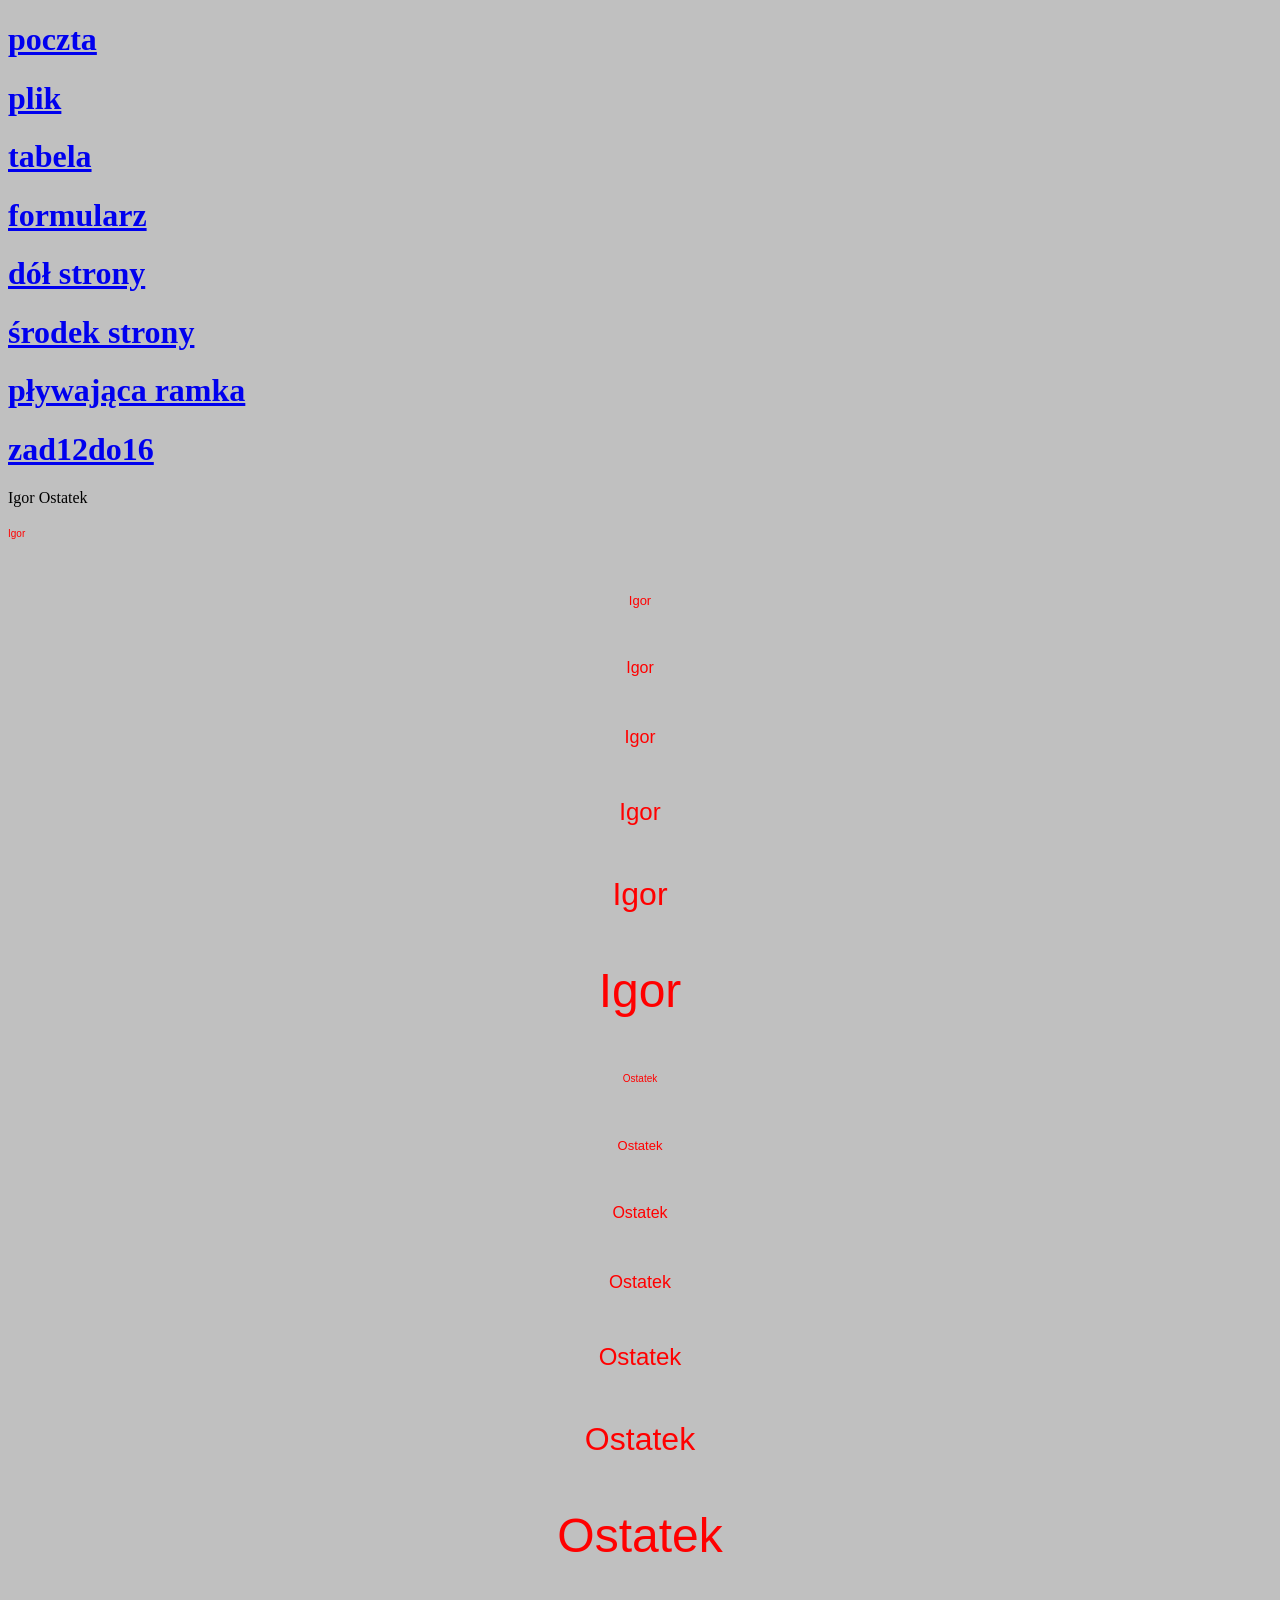
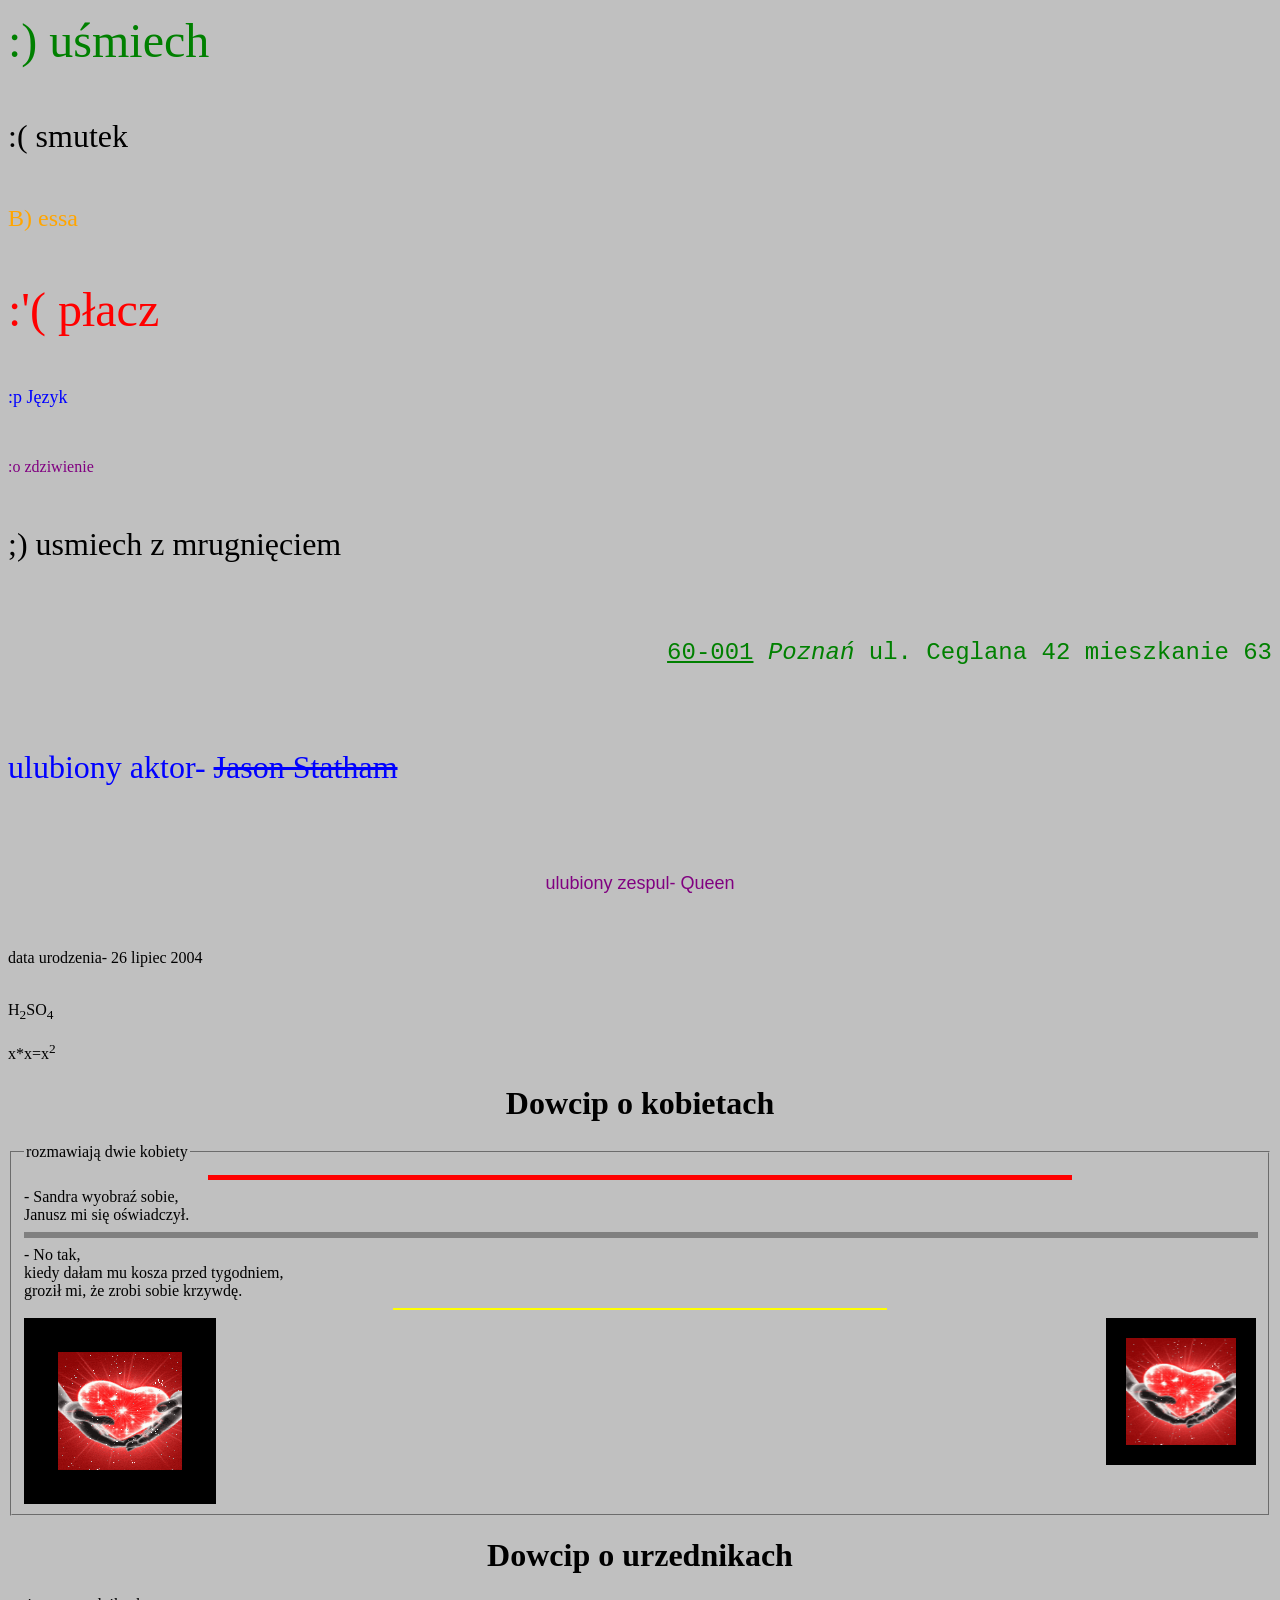
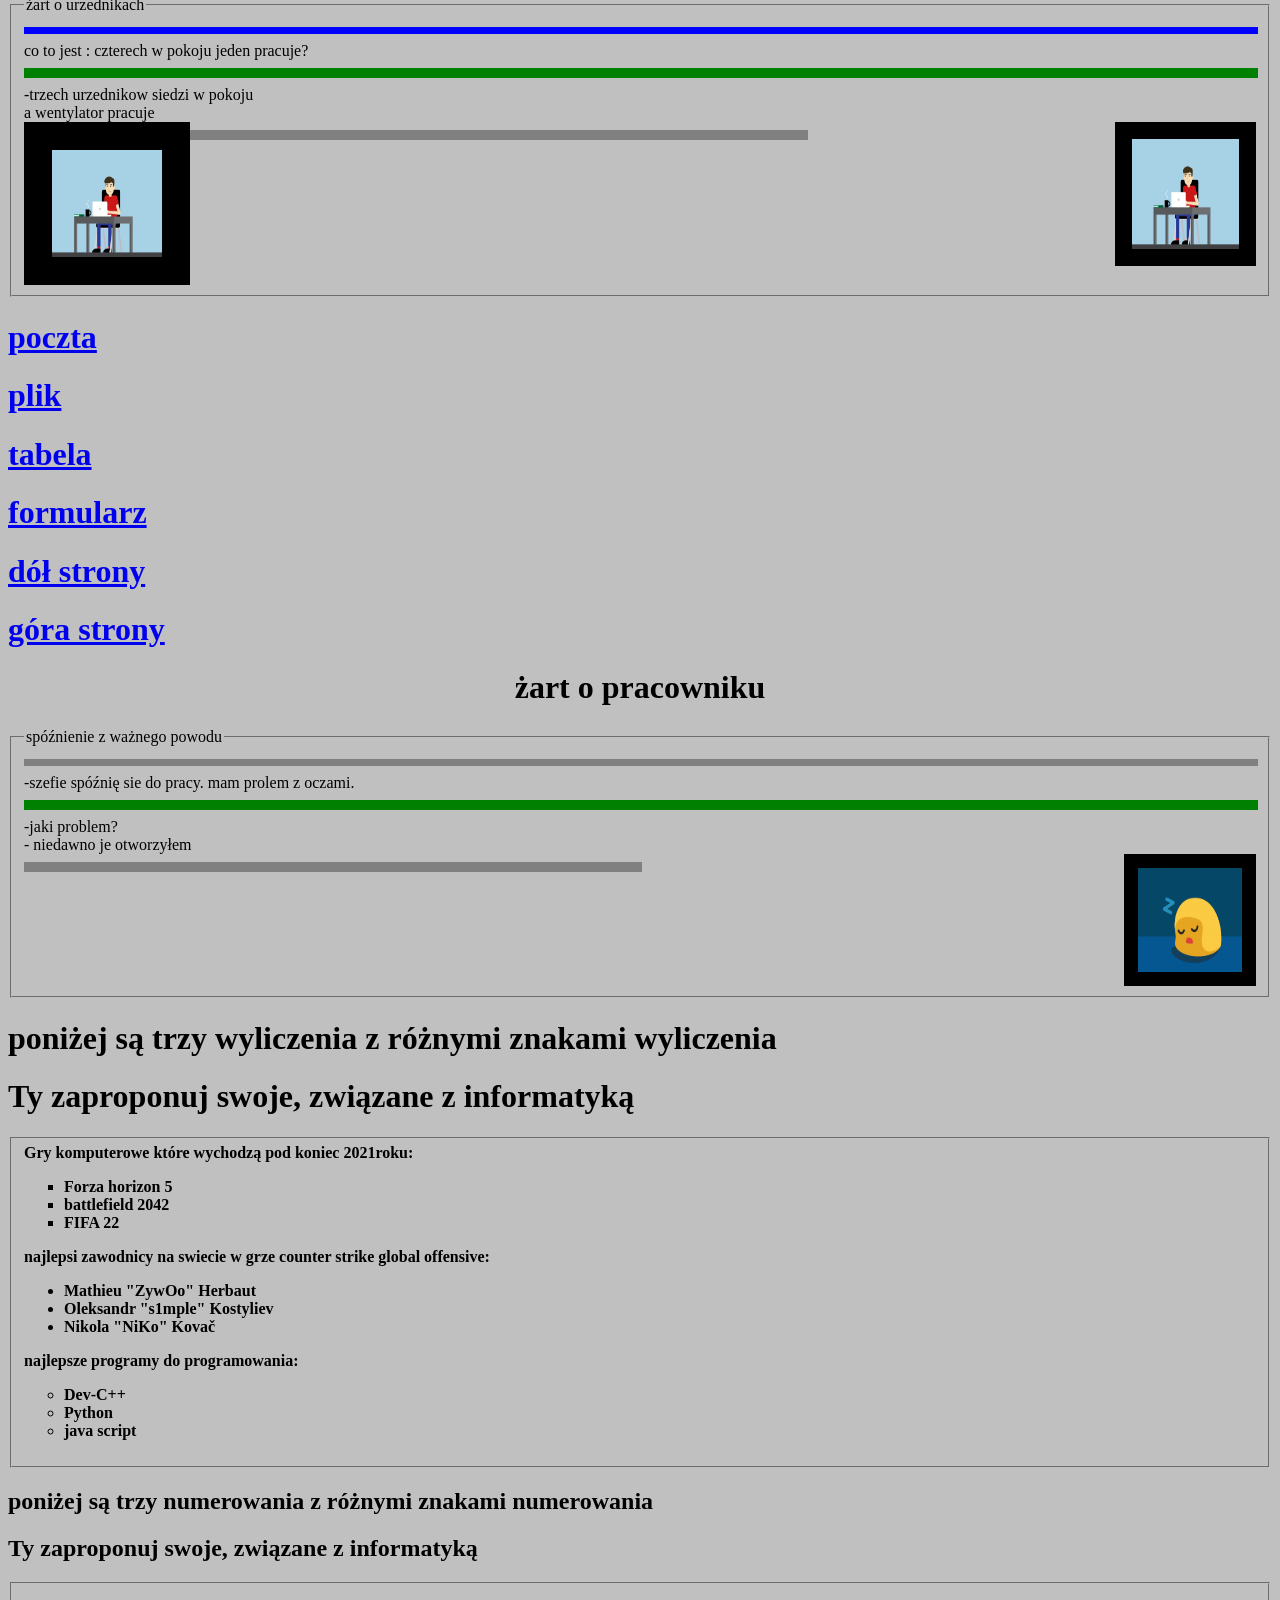
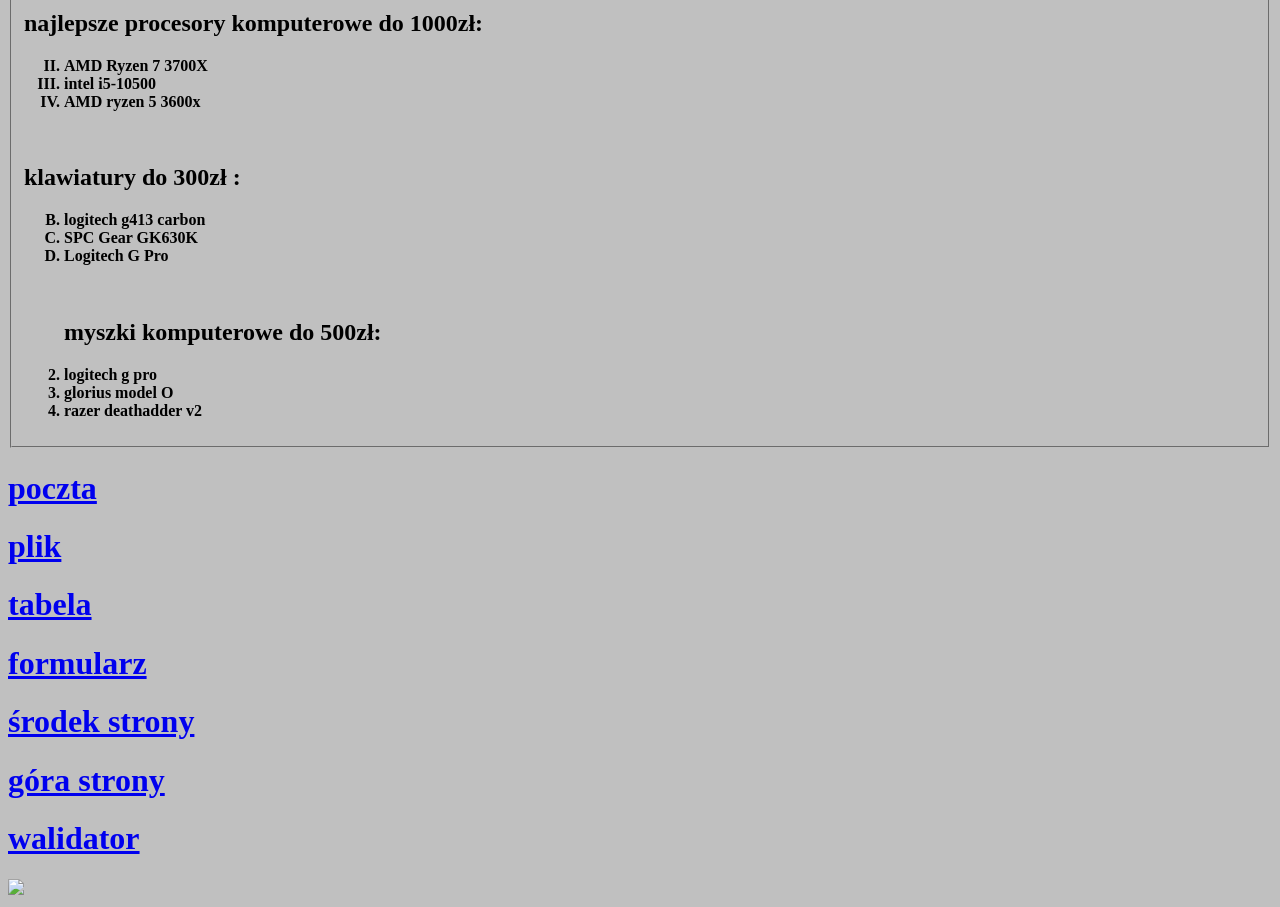
==== commit e9b3a9d6: "Add files via upload" ====
--- a/index.html
+++ b/index.html
@@ -14,6 +14,7 @@
 		<h1><A HREF="#dół_strony">dół strony</A></h1>
 		<h1><A HREF="#środek_strony">środek strony</A></h1>
 		<h1><A HREF="ramka_ostatek.html"> pływająca ramka</A> </h1>
+		<h1><A HREF="zadanie_13.html"> zad12do16</A> </h1>
               
 Igor Ostatek
 <p align="middle "> <font color="red" size="1" face="Arial"> Igor    </font> </p> <br>
